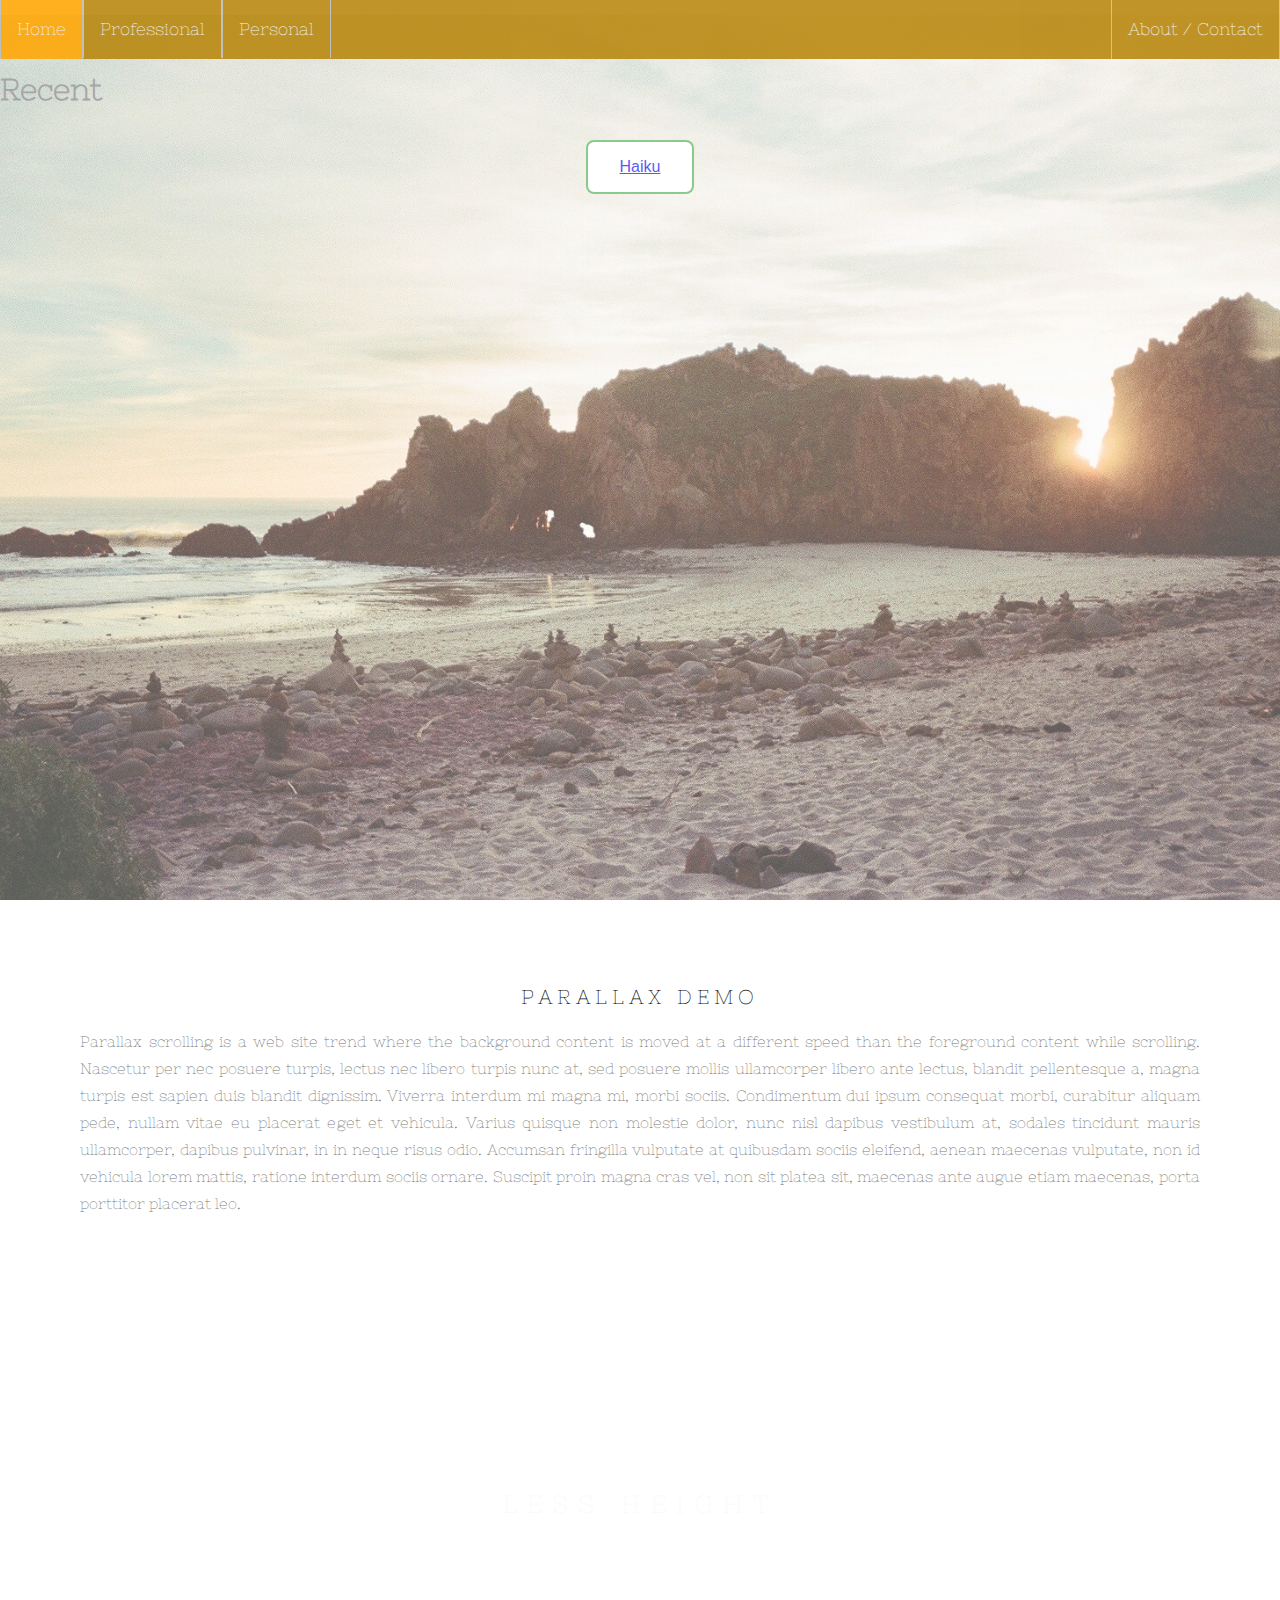
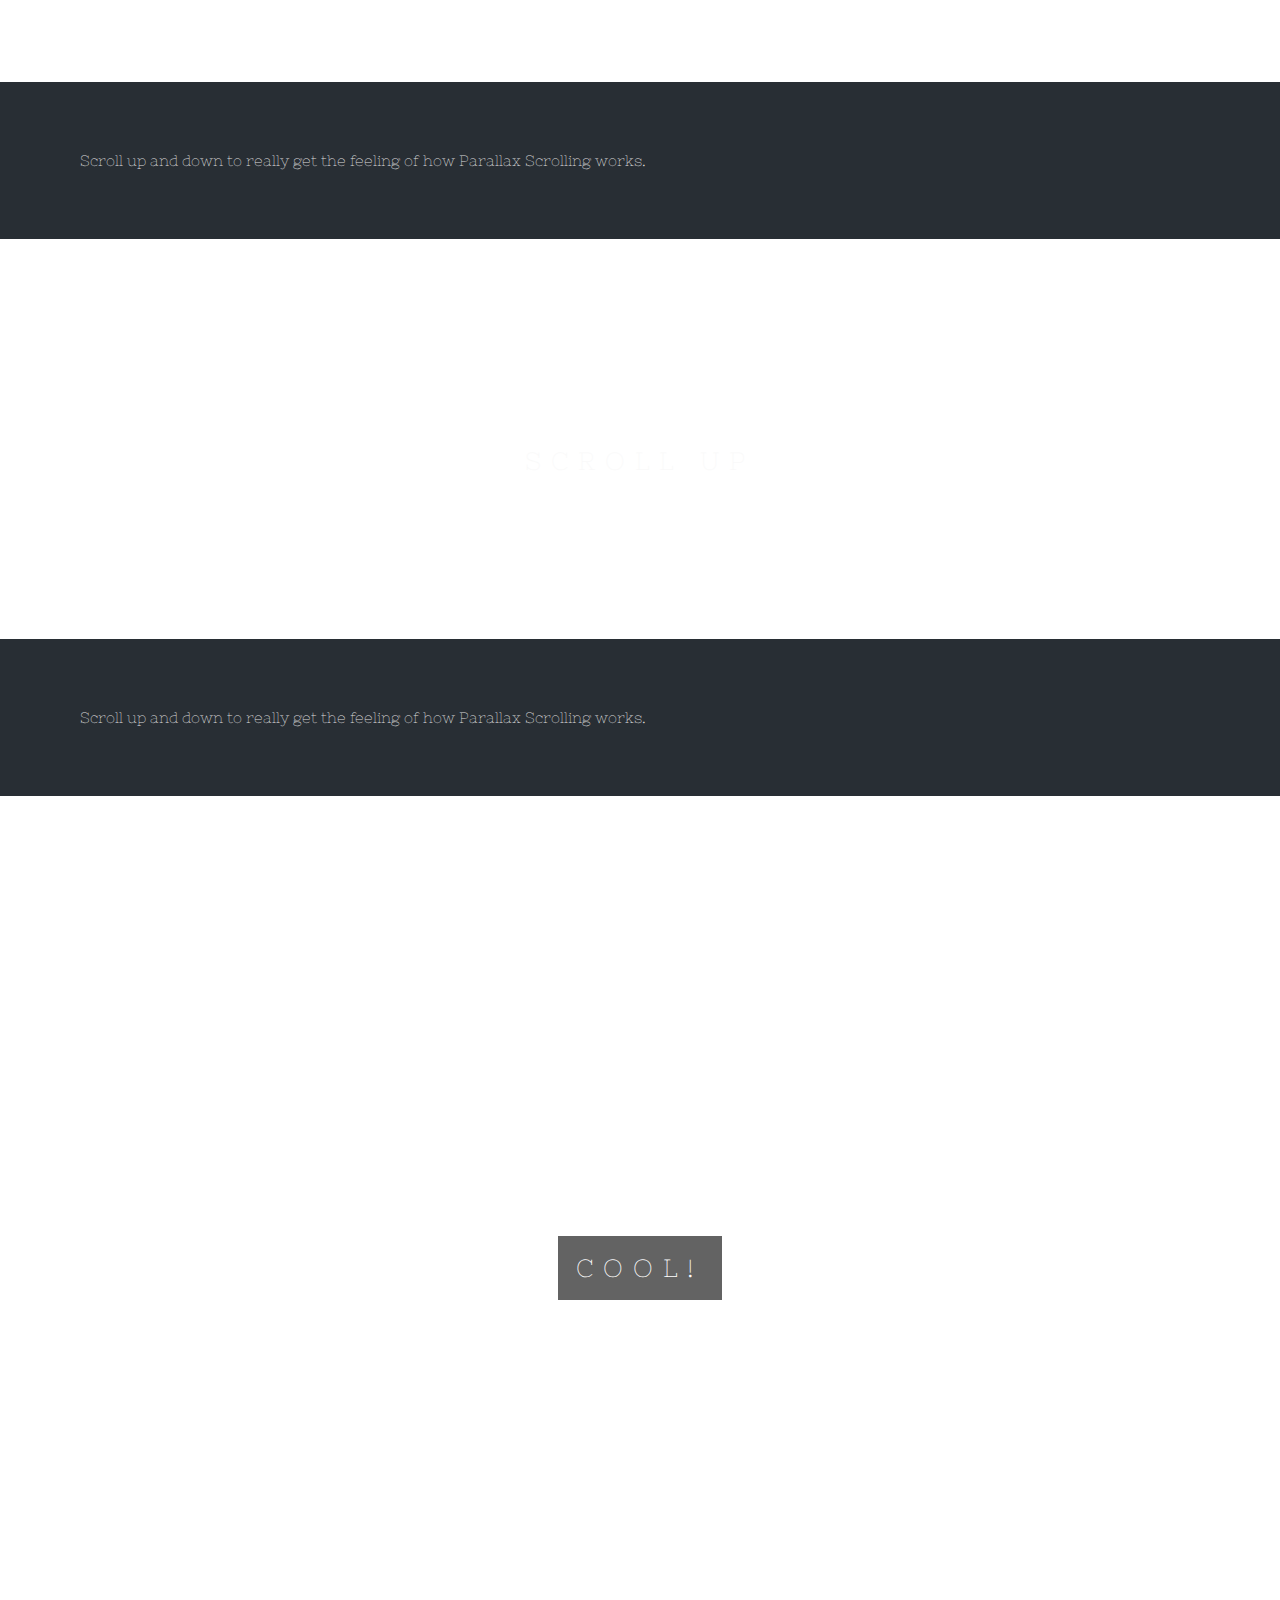
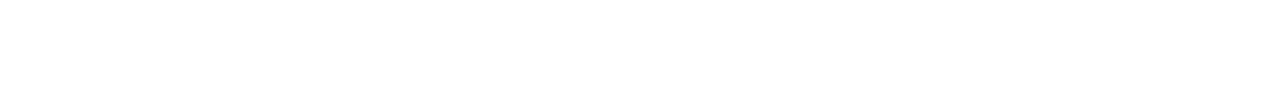
==== index.html @ b5d20f19 "Update index.html" ====
<!DOCTYPE html>
<html>
<head>
	
<link href='https://fonts.googleapis.com/css?family=Nixie One' rel='stylesheet'>
<meta name="viewport" content="width=device-width, initial-scale=1">
	
<style>
body, html {
  height: 100%;
  margin: 0;
  font: 400 15px/1.8 "Nixie One", sans-serif;
  color: #777;
}
	
	

	
.navbar {
  z-index: 1;
  overflow: visible;
  background-color: darkgoldenrod;
  opacity: 0.88;
  position: fixed;
  top: 0;
  width: 100%;
}

.navbar a {
  float: left;
  display: block;
  color: #f2f2f2;
  text-align: center;
  padding: 14px 16px;
  text-decoration: none;
  font-size: 17px;
  border-right: 1px solid #bbb;
  border-left: 1px solid #bbb;

}

.navbar-right {
  float: right;
}

.dropdown {
    float: left;
    overflow: visible;
}

.dropdown .dropbtn {
    font-size: 17px;  
    text-align: center;
    border: none;
    border-right: 1px solid #bbb;
    border-left: 1px solid #bbb;
    outline: none;
    color: #f2f2f2;
    padding: 19px 16px;
    background-color: inherit;
    font-family: inherit;
    z-index: 1;
    margin: 0;
}

.navbar a:hover, .dropdown:hover .dropbtn {
    background-color: orange;
}

.dropdown-content {
    display: none;
    position: absolute;
    background-color: #f9f9f9;
    min-width: 160px;
    box-shadow: 0px 8px 16px 0px rgba(0,0,0,0.2);
}

.dropdown-content a {
    float: none;
    z-index: 1;
    color: black;
    padding: 12px 16px;
    text-decoration: none;
    display: block;
    text-align: left;
    border-bottom: 1px solid #bbb;
    border-top: 1px solid #bbb;

}

.dropdown-content a:hover {
    background-color: #ddd;
}

.dropdown:hover .dropdown-content {
    display: block;
}
	
.bgimg-1, .bgimg-2, .bgimg-3 {
  position: relative;
  opacity: 0.65;
  background-attachment: fixed;
  background-position: center;
  background-repeat: no-repeat;
  background-size: cover;
}
.bgimg-1 {
  background-image: url("photos/Beach.jpg");
  top: 0;
  min-height: 100%;
}
.bgimg-2 {
  background-image: url("photos/Ocean.jpg");
  min-height: 400px;
}
.bgimg-3 {
  background-image: url("photos/RAMcover.jpg");
  min-height: 400px;
}
	
	
.caption {
  position: absolute;
  left: 0;
  top: 50%;
  width: 100%;
  text-align: center;
  color: #000;
}
.caption span.border {
  background-color: #111;
  color: #fff;
  padding: 18px;
  font-size: 25px;
  letter-spacing: 10px;
}
h3 {
  letter-spacing: 5px;
  text-transform: uppercase;
  font: 20px "Nixie One", sans-serif;
  color: #111;
	}
	
	.button {
    background-color: #4CAF50; /* Green */
    border-radius: 8px;
    border: none;
    color: white;
    padding: 16px 32px;
    text-align: center;
    text-decoration: none;
    display: inline-block;
    font-size: 16px;
    margin: 4px 2px;
    -webkit-transition-duration: 0.4s; /* Safari */
    transition-duration: 0.4s;
    cursor: pointer;
}
.button1 {
    background-color: white; 
    color: black; 
    border: 2px solid #4CAF50;
}

.button1:hover {
    background-color: #4CAF50;
    color: white;
}


/* Turn off parallax scrolling for tablets and phones */
@media only screen and (max-device-width: 1024px) {
    .bgimg-1, .bgimg-2, .bgimg-3 {
        background-attachment: scroll;
    }
}
</style>
</head>


	
<body>
<div class="navbar">
  <a href="#home">Home</a>
 <div class="dropdown">
    <button class="dropbtn">Professional 
      <i class="fa fa-caret-down"></i>
    </button>
    <div class="dropdown-content">
      <a href="#">Link 1</a>
      <a href="#">Link 2</a>
      <a href="#">Link 3</a>
    </div>
  </div>   <div class="dropdown">
    <button class="dropbtn">Personal 
      <i class="fa fa-caret-down"></i>
    </button>
    <div class="dropdown-content">
      <a href="#">Link 1</a>
      <a href="#">Link 2</a>
      <a href="#">Link 3</a>
    </div>
  </div> 
      <div class="navbar-right">
    <a href="#about">About / Contact</a>
  </div>
</div>
	<p style = "text-size:22"><div class="bgimg-1"></p>
<br />
<p style="text-align: center; position: fixed; top:30%; width:100%; "> <h1>Recent</h1></p>
	
<center><button class="button button1"><a href="https://google.com">
         Haiku

</a></button></center>
</div>

<div style="color: #777;background-color:white;text-align:center;padding:50px 80px;text-align: justify;">
  <h3 style="text-align:center;">Parallax Demo</h3>
  <p>Parallax scrolling is a web site trend where the background content is moved at a different speed than the foreground content while scrolling. Nascetur per nec posuere turpis, lectus nec libero turpis nunc at, sed posuere mollis ullamcorper libero ante lectus, blandit pellentesque a, magna turpis est sapien duis blandit dignissim. Viverra interdum mi magna mi, morbi sociis. Condimentum dui ipsum consequat morbi, curabitur aliquam pede, nullam vitae eu placerat eget et vehicula. Varius quisque non molestie dolor, nunc nisl dapibus vestibulum at, sodales tincidunt mauris ullamcorper, dapibus pulvinar, in in neque risus odio. Accumsan fringilla vulputate at quibusdam sociis eleifend, aenean maecenas vulputate, non id vehicula lorem mattis, ratione interdum sociis ornare. Suscipit proin magna cras vel, non sit platea sit, maecenas ante augue etiam maecenas, porta porttitor placerat leo.</p>
</div>

<div class="bgimg-2">
  <div class="caption">
    <span class="border" style="background-color:transparent;font-size:25px;color: #f7f7f7;">LESS HEIGHT</span>
  </div>
</div>

<div style="position:relative;">
  <div style="color:#ddd;background-color:#282E34;text-align:center;padding:50px 80px;text-align: justify;">
    <p>Scroll up and down to really get the feeling of how Parallax Scrolling works.</p>
  </div>
</div>

<div class="bgimg-3">
  <div class="caption">
    <span class="border" style="background-color:transparent;font-size:25px;color: #f7f7f7;">SCROLL UP</span>
  </div>
</div>

<div style="position:relative;">
  <div style="color:#ddd;background-color:#282E34;text-align:center;padding:50px 80px;text-align: justify;">
    <p>Scroll up and down to really get the feeling of how Parallax Scrolling works.</p>
  </div>
</div>

<div class="bgimg-1">
  <div class="caption">
    <span class="border">COOL!</span>
  </div>
</div>

</body>
</html>
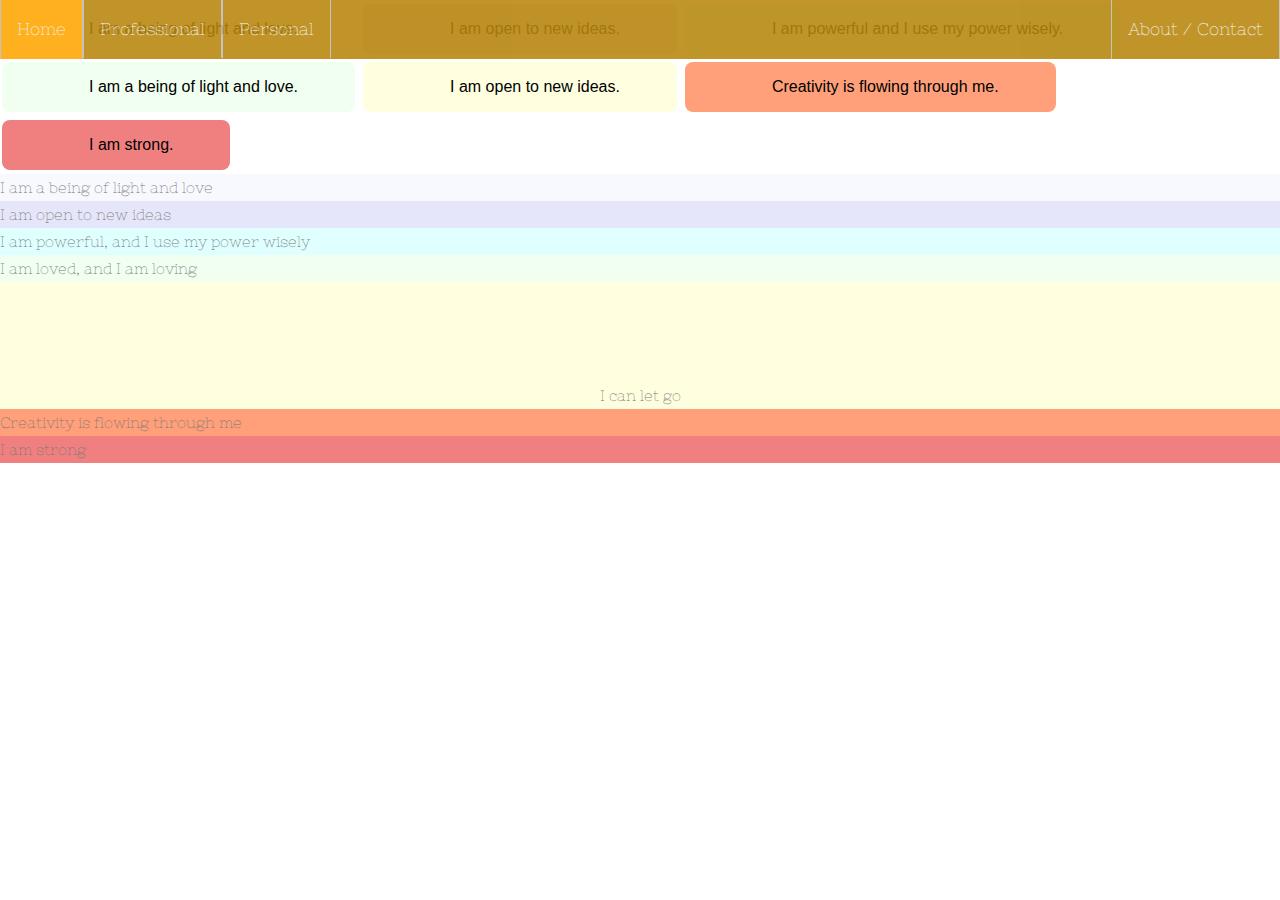
==== commit d6251168: "Update index.html" ====
--- a/index.html
+++ b/index.html
@@ -5,6 +5,33 @@
 <link href='https://fonts.googleapis.com/css?family=Nixie One' rel='stylesheet'>
 <meta name="viewport" content="width=device-width, initial-scale=1">
 	
+<script src="https://ajax.googleapis.com/ajax/libs/jquery/3.3.1/jquery.min.js"></script>
+<script>
+$(document).ready(function(){
+  // Add smooth scrolling to all links
+  $("a").on('click', function(event) {
+
+    // Make sure this.hash has a value before overriding default behavior
+    if (this.hash !== "") {
+      // Prevent default anchor click behavior
+      event.preventDefault();
+
+      // Store hash
+      var hash = this.hash;
+
+      // Using jQuery's animate() method to add smooth page scroll
+      // The optional number (800) specifies the number of milliseconds it takes to scroll to the specified area
+      $('html, body').animate({
+        scrollTop: $(hash).offset().top
+      }, 800, function(){
+   
+        // Add hash (#) to URL when done scrolling (default click behavior)
+        window.location.hash = hash;
+      });
+    } // End if
+  });
+});
+</script>
 <style>
 body, html {
   height: 100%;
@@ -141,39 +168,189 @@
   color: #111;
 	}
 	
-	.button {
-    background-color: #4CAF50; /* Green */
-    border-radius: 8px;
-    border: none;
-    color: white;
-    padding: 16px 32px;
-    text-align: center;
-    text-decoration: none;
-    display: inline-block;
-    font-size: 16px;
-    margin: 4px 2px;
-    -webkit-transition-duration: 0.4s; /* Safari */
-    transition-duration: 0.4s;
-    cursor: pointer;
-}
-.button1 {
-    background-color: white; 
-    color: black; 
-    border: 2px solid #4CAF50;
-}
-
-.button1:hover {
-    background-color: #4CAF50;
-    color: white;
-}
-
-
-/* Turn off parallax scrolling for tablets and phones */
-@media only screen and (max-device-width: 1024px) {
-    .bgimg-1, .bgimg-2, .bgimg-3 {
-        background-attachment: scroll;
-    }
-}
+
+.B1a {
+    border-radius: 8px;
+    border: none;
+    color: white;
+    padding: 16px 32px;
+    text-align: center;
+    text-decoration: none;
+    display: inline-block;
+    font-size: 16px;
+    margin: 4px 2px;
+    -webkit-transition-duration: 0.4s; /* Safari */
+    transition-duration: 0.4s;
+    cursor: pointer;
+    background-color: ghostwhite; 
+    color: black; 
+    border: 0px;
+}
+
+.B1a:hover {
+    background-color: white;
+    color: white;
+}
+section {
+    min-height: 100%;
+}
+
+
+
+.B2a {
+    border-radius: 8px;
+    border: none;
+    color: white;
+    padding: 16px 32px;
+    text-align: center;
+    text-decoration: none;
+    display: inline-block;
+    font-size: 16px;
+    margin: 4px 2px;
+    -webkit-transition-duration: 0.4s; /* Safari */
+    transition-duration: 0.4s;
+    cursor: pointer;
+    background-color: lavender; 
+    color: black; 
+    border: 0px;
+}
+
+.B2a:hover {
+    background-color: white;
+    color: white;
+}
+section {
+    min-height: 98%;
+}
+
+
+
+.B3a {
+    border-radius: 8px;
+    border: none;
+    color: white;
+    padding: 16px 32px;
+    text-align: center;
+    text-decoration: none;
+    display: inline-block;
+    font-size: 16px;
+    margin: 4px 2px;
+    -webkit-transition-duration: 0.4s; /* Safari */
+    transition-duration: 0.4s;
+    cursor: pointer;
+    background-color: lightcyan; 
+    color: black; 
+    border: 0px;
+}
+.B3a:hover {
+    background-color: white;
+    color: white;
+}
+section {
+    min-height: 98%;
+}
+.B4a {
+    border-radius: 8px;
+    border: none;
+    color: white;
+    padding: 16px 32px;
+    text-align: center;
+    text-decoration: none;
+    display: inline-block;
+    font-size: 16px;
+    margin: 4px 2px;
+    -webkit-transition-duration: 0.4s; /* Safari */
+    transition-duration: 0.4s;
+    cursor: pointer;
+    background-color: honeydew; 
+    color: black; 
+    border: 0px;
+}
+.B4a:hover {
+    background-color: white;
+    color: white;
+}
+section {
+    min-height: 98%;
+}
+
+
+
+.B5a {
+    border-radius: 8px;
+    border: none;
+    color: white;
+    padding: 16px 32px;
+    text-align: center;
+    text-decoration: none;
+    display: inline-block;
+    font-size: 16px;
+    margin: 4px 2px;
+    -webkit-transition-duration: 0.4s; /* Safari */
+    transition-duration: 0.4s;
+    cursor: pointer;
+    background-color: lightyellow; 
+    color: black; 
+    border: 0px;
+}
+.B5a:hover {
+    background-color: white;
+    color: white;
+}
+section {
+    min-height: 98%;
+}
+
+.B6a {
+    border-radius: 8px;
+    border: none;
+    color: white;
+    padding: 16px 32px;
+    text-align: center;
+    text-decoration: none;
+    display: inline-block;
+    font-size: 16px;
+    margin: 4px 2px;
+    -webkit-transition-duration: 0.4s; /* Safari */
+    transition-duration: 0.4s;
+    cursor: pointer;
+    background-color: lightsalmon; 
+    color: black; 
+    border: 0px;
+}
+.B6a:hover {
+    background-color: white;
+    color: white;
+}
+section {
+    min-height: 98%;
+}
+.B7a {
+    border-radius: 8px;
+    border: none;
+    color: white;
+    padding: 16px 32px;
+    text-align: center;
+    text-decoration: none;
+    display: inline-block;
+    font-size: 16px;
+    margin: 4px 2px;
+    -webkit-transition-duration: 0.4s; /* Safari */
+    transition-duration: 0.4s;
+    cursor: pointer;
+    background-color: lightcoral; 
+    color: black; 
+    border: 0px;
+}
+.B7a:hover {
+    background-color: white;
+    color: white;
+}
+section {
+    min-height: 98%;
+}
+
+
 </style>
 </head>
 
@@ -205,50 +382,89 @@
     <a href="#about">About / Contact</a>
   </div>
 </div>
-	<p style = "text-size:22"><div class="bgimg-1"></p>
-<br />
-<p style="text-align: center; position: fixed; top:30%; width:100%; "> <h1>Recent</h1></p>
-	
-<center><button class="button button1"><a href="https://google.com">
-         Haiku
-
-</a></button></center>
-</div>
-
-<div style="color: #777;background-color:white;text-align:center;padding:50px 80px;text-align: justify;">
-  <h3 style="text-align:center;">Parallax Demo</h3>
-  <p>Parallax scrolling is a web site trend where the background content is moved at a different speed than the foreground content while scrolling. Nascetur per nec posuere turpis, lectus nec libero turpis nunc at, sed posuere mollis ullamcorper libero ante lectus, blandit pellentesque a, magna turpis est sapien duis blandit dignissim. Viverra interdum mi magna mi, morbi sociis. Condimentum dui ipsum consequat morbi, curabitur aliquam pede, nullam vitae eu placerat eget et vehicula. Varius quisque non molestie dolor, nunc nisl dapibus vestibulum at, sodales tincidunt mauris ullamcorper, dapibus pulvinar, in in neque risus odio. Accumsan fringilla vulputate at quibusdam sociis eleifend, aenean maecenas vulputate, non id vehicula lorem mattis, ratione interdum sociis ornare. Suscipit proin magna cras vel, non sit platea sit, maecenas ante augue etiam maecenas, porta porttitor placerat leo.</p>
-</div>
-
-<div class="bgimg-2">
-  <div class="caption">
-    <span class="border" style="background-color:transparent;font-size:25px;color: #f7f7f7;">LESS HEIGHT</span>
-  </div>
-</div>
-
-<div style="position:relative;">
-  <div style="color:#ddd;background-color:#282E34;text-align:center;padding:50px 80px;text-align: justify;">
-    <p>Scroll up and down to really get the feeling of how Parallax Scrolling works.</p>
-  </div>
-</div>
-
-<div class="bgimg-3">
-  <div class="caption">
-    <span class="border" style="background-color:transparent;font-size:25px;color: #f7f7f7;">SCROLL UP</span>
-  </div>
-</div>
-
-<div style="position:relative;">
-  <div style="color:#ddd;background-color:#282E34;text-align:center;padding:50px 80px;text-align: justify;">
-    <p>Scroll up and down to really get the feeling of how Parallax Scrolling works.</p>
-  </div>
-</div>
-
-<div class="bgimg-1">
-  <div class="caption">
-    <span class="border">COOL!</span>
-  </div>
-</div>
-
+
+<button class="B1 B1a">
+  <a style="color:black;margin-left:30px;text-decoration: none;
+    padding: 25px;" href="#section1">I am a being of light and love.
+    </a>
+  </button>
+  
+    <button class="B2 B2a">
+    <a style="color:black;margin-left:30px;text-decoration: none;padding: 25px;" href="#section2">I am open to new ideas.
+    </a>
+    </button>
+
+
+<button class="B3 B3a">
+<a style="color:black;margin-left:30px;text-decoration: none;padding: 25px;" href="#section3">I am powerful and I use my power wisely.
+</a>
+</button>
+
+<button class="B4 B4a">
+  <a style="color:black;margin-left:30px;text-decoration: none;
+    padding: 25px;" href="#section4">I am a being of light and love.
+    </a>
+  </button>
+  
+    <button class="B5 B5a">
+    <a style="color:black;margin-left:30px;text-decoration: none;padding: 25px;" href="#section5">I am open to new ideas.
+    </a>
+    </button>
+
+    <button class="B6 B6a">
+    <a style="color:black;margin-left:30px;text-decoration: none;padding: 25px;" href="#section6">Creativity is flowing through me.
+    </a>
+    </button>
+
+<button class="B7 B7a">
+<a style="color:black;margin-left:30px;text-decoration: none;padding: 25px;" href="#section7">I am strong.
+</a>
+</button>
+
+
+<div class="main">
+  <section></section>
+</div>
+
+
+
+
+
+<div class="main" id="section1">
+  <section style="background-color:ghostwhite">
+  I am a being of light and love
+  </section>
+</div>
+<div class="main" id="section2">
+  <section style="background-color:lavender">
+  I am open to new ideas
+  </section>
+</div>
+<div class="main" id="section3">
+  <section style="background-color:lightcyan">
+  I am powerful, and I use my power wisely
+  </section>
+</div>
+<div class="main" id="section4">
+  <section style="background-color:honeydew">
+  I am loved, and I am loving
+  </section>
+</div>
+<div class="main" id="section5">
+  <section style="background-color:lightyellow;text-align: center;padding-top:100px;">
+  I can let go
+  </section>
+</div>
+<div class="main" id="section6">
+  <section style="background-color:lightsalmon">
+  Creativity is flowing through me
+  </section>
+</div>
+<div class="main" id="section7">
+  <section style="background-color:lightcoral">
+  I am strong
+  </section>
+</div>
+</body>
 </body>
 </html>
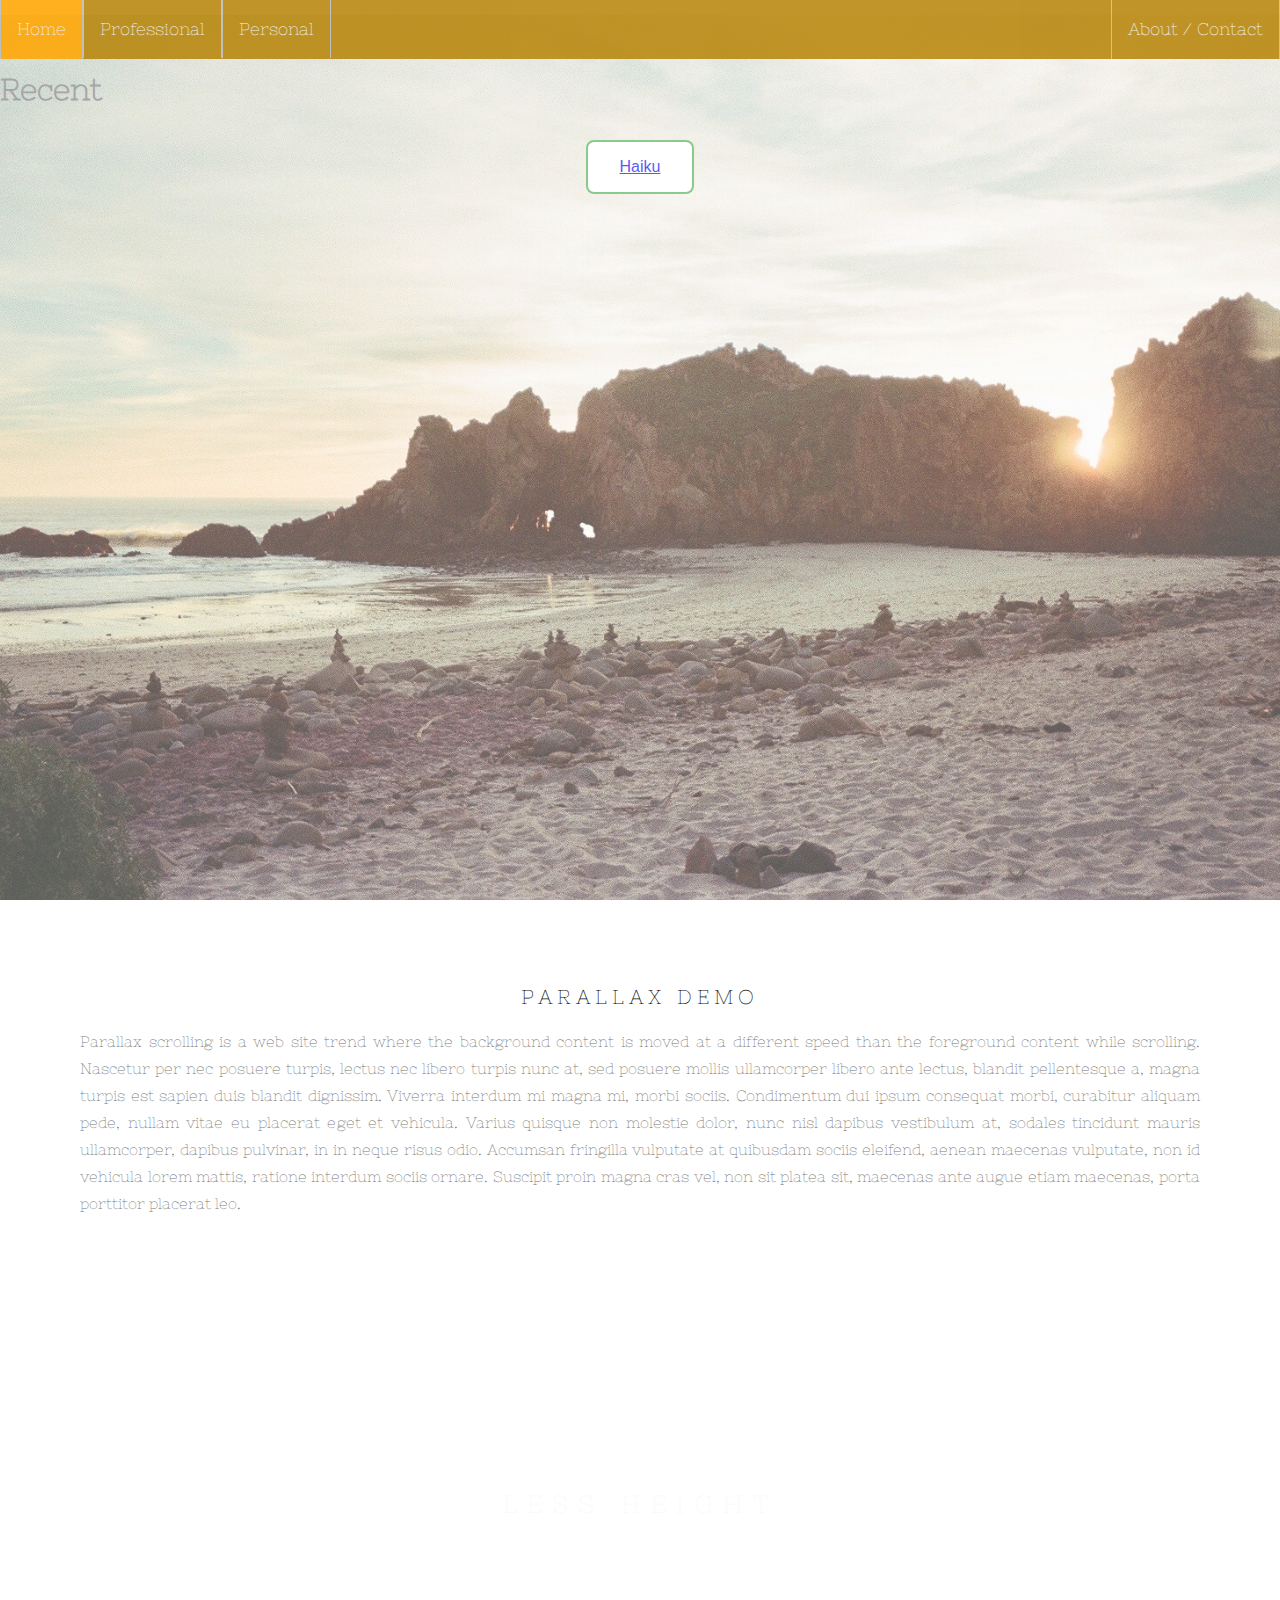
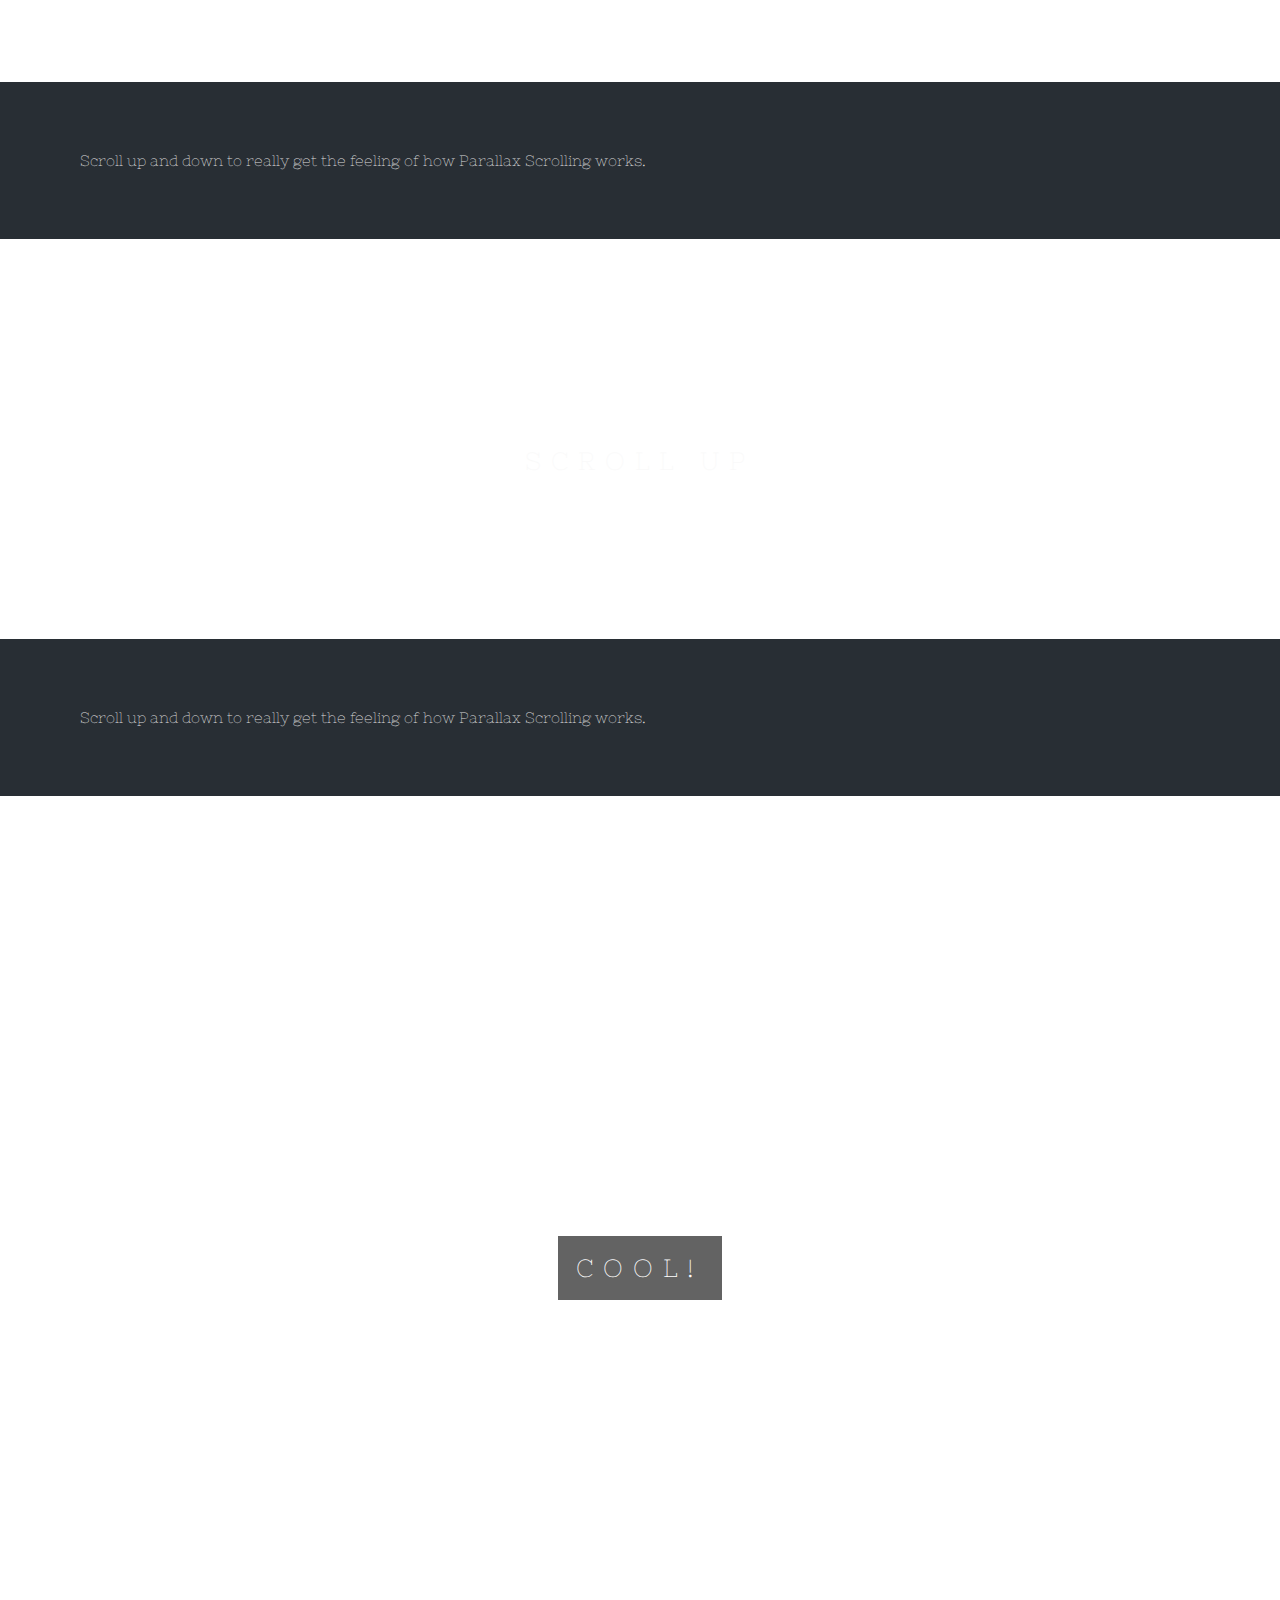
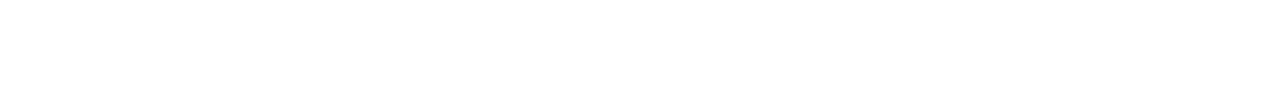
==== commit 3da00a57: "Update index.html" ====
--- a/index.html
+++ b/index.html
@@ -5,33 +5,6 @@
 <link href='https://fonts.googleapis.com/css?family=Nixie One' rel='stylesheet'>
 <meta name="viewport" content="width=device-width, initial-scale=1">
 	
-<script src="https://ajax.googleapis.com/ajax/libs/jquery/3.3.1/jquery.min.js"></script>
-<script>
-$(document).ready(function(){
-  // Add smooth scrolling to all links
-  $("a").on('click', function(event) {
-
-    // Make sure this.hash has a value before overriding default behavior
-    if (this.hash !== "") {
-      // Prevent default anchor click behavior
-      event.preventDefault();
-
-      // Store hash
-      var hash = this.hash;
-
-      // Using jQuery's animate() method to add smooth page scroll
-      // The optional number (800) specifies the number of milliseconds it takes to scroll to the specified area
-      $('html, body').animate({
-        scrollTop: $(hash).offset().top
-      }, 800, function(){
-   
-        // Add hash (#) to URL when done scrolling (default click behavior)
-        window.location.hash = hash;
-      });
-    } // End if
-  });
-});
-</script>
 <style>
 body, html {
   height: 100%;
@@ -168,8 +141,8 @@
   color: #111;
 	}
 	
-
-.B1a {
+	.button {
+    background-color: #4CAF50; /* Green */
     border-radius: 8px;
     border: none;
     color: white;
@@ -182,175 +155,25 @@
     -webkit-transition-duration: 0.4s; /* Safari */
     transition-duration: 0.4s;
     cursor: pointer;
-    background-color: ghostwhite; 
+}
+.button1 {
+    background-color: white; 
     color: black; 
-    border: 0px;
-}
-
-.B1a:hover {
-    background-color: white;
+    border: 2px solid #4CAF50;
+}
+
+.button1:hover {
+    background-color: #4CAF50;
     color: white;
 }
-section {
-    min-height: 100%;
-}
-
-
-
-.B2a {
-    border-radius: 8px;
-    border: none;
-    color: white;
-    padding: 16px 32px;
-    text-align: center;
-    text-decoration: none;
-    display: inline-block;
-    font-size: 16px;
-    margin: 4px 2px;
-    -webkit-transition-duration: 0.4s; /* Safari */
-    transition-duration: 0.4s;
-    cursor: pointer;
-    background-color: lavender; 
-    color: black; 
-    border: 0px;
-}
-
-.B2a:hover {
-    background-color: white;
-    color: white;
-}
-section {
-    min-height: 98%;
-}
-
-
-
-.B3a {
-    border-radius: 8px;
-    border: none;
-    color: white;
-    padding: 16px 32px;
-    text-align: center;
-    text-decoration: none;
-    display: inline-block;
-    font-size: 16px;
-    margin: 4px 2px;
-    -webkit-transition-duration: 0.4s; /* Safari */
-    transition-duration: 0.4s;
-    cursor: pointer;
-    background-color: lightcyan; 
-    color: black; 
-    border: 0px;
-}
-.B3a:hover {
-    background-color: white;
-    color: white;
-}
-section {
-    min-height: 98%;
-}
-.B4a {
-    border-radius: 8px;
-    border: none;
-    color: white;
-    padding: 16px 32px;
-    text-align: center;
-    text-decoration: none;
-    display: inline-block;
-    font-size: 16px;
-    margin: 4px 2px;
-    -webkit-transition-duration: 0.4s; /* Safari */
-    transition-duration: 0.4s;
-    cursor: pointer;
-    background-color: honeydew; 
-    color: black; 
-    border: 0px;
-}
-.B4a:hover {
-    background-color: white;
-    color: white;
-}
-section {
-    min-height: 98%;
-}
-
-
-
-.B5a {
-    border-radius: 8px;
-    border: none;
-    color: white;
-    padding: 16px 32px;
-    text-align: center;
-    text-decoration: none;
-    display: inline-block;
-    font-size: 16px;
-    margin: 4px 2px;
-    -webkit-transition-duration: 0.4s; /* Safari */
-    transition-duration: 0.4s;
-    cursor: pointer;
-    background-color: lightyellow; 
-    color: black; 
-    border: 0px;
-}
-.B5a:hover {
-    background-color: white;
-    color: white;
-}
-section {
-    min-height: 98%;
-}
-
-.B6a {
-    border-radius: 8px;
-    border: none;
-    color: white;
-    padding: 16px 32px;
-    text-align: center;
-    text-decoration: none;
-    display: inline-block;
-    font-size: 16px;
-    margin: 4px 2px;
-    -webkit-transition-duration: 0.4s; /* Safari */
-    transition-duration: 0.4s;
-    cursor: pointer;
-    background-color: lightsalmon; 
-    color: black; 
-    border: 0px;
-}
-.B6a:hover {
-    background-color: white;
-    color: white;
-}
-section {
-    min-height: 98%;
-}
-.B7a {
-    border-radius: 8px;
-    border: none;
-    color: white;
-    padding: 16px 32px;
-    text-align: center;
-    text-decoration: none;
-    display: inline-block;
-    font-size: 16px;
-    margin: 4px 2px;
-    -webkit-transition-duration: 0.4s; /* Safari */
-    transition-duration: 0.4s;
-    cursor: pointer;
-    background-color: lightcoral; 
-    color: black; 
-    border: 0px;
-}
-.B7a:hover {
-    background-color: white;
-    color: white;
-}
-section {
-    min-height: 98%;
-}
-
-
+
+
+/* Turn off parallax scrolling for tablets and phones */
+@media only screen and (max-device-width: 1024px) {
+    .bgimg-1, .bgimg-2, .bgimg-3 {
+        background-attachment: scroll;
+    }
+}
 </style>
 </head>
 
@@ -382,89 +205,50 @@
     <a href="#about">About / Contact</a>
   </div>
 </div>
-
-<button class="B1 B1a">
-  <a style="color:black;margin-left:30px;text-decoration: none;
-    padding: 25px;" href="#section1">I am a being of light and love.
-    </a>
-  </button>
-  
-    <button class="B2 B2a">
-    <a style="color:black;margin-left:30px;text-decoration: none;padding: 25px;" href="#section2">I am open to new ideas.
-    </a>
-    </button>
-
-
-<button class="B3 B3a">
-<a style="color:black;margin-left:30px;text-decoration: none;padding: 25px;" href="#section3">I am powerful and I use my power wisely.
-</a>
-</button>
-
-<button class="B4 B4a">
-  <a style="color:black;margin-left:30px;text-decoration: none;
-    padding: 25px;" href="#section4">I am a being of light and love.
-    </a>
-  </button>
-  
-    <button class="B5 B5a">
-    <a style="color:black;margin-left:30px;text-decoration: none;padding: 25px;" href="#section5">I am open to new ideas.
-    </a>
-    </button>
-
-    <button class="B6 B6a">
-    <a style="color:black;margin-left:30px;text-decoration: none;padding: 25px;" href="#section6">Creativity is flowing through me.
-    </a>
-    </button>
-
-<button class="B7 B7a">
-<a style="color:black;margin-left:30px;text-decoration: none;padding: 25px;" href="#section7">I am strong.
-</a>
-</button>
-
-
-<div class="main">
-  <section></section>
-</div>
-
-
-
-
-
-<div class="main" id="section1">
-  <section style="background-color:ghostwhite">
-  I am a being of light and love
-  </section>
-</div>
-<div class="main" id="section2">
-  <section style="background-color:lavender">
-  I am open to new ideas
-  </section>
-</div>
-<div class="main" id="section3">
-  <section style="background-color:lightcyan">
-  I am powerful, and I use my power wisely
-  </section>
-</div>
-<div class="main" id="section4">
-  <section style="background-color:honeydew">
-  I am loved, and I am loving
-  </section>
-</div>
-<div class="main" id="section5">
-  <section style="background-color:lightyellow;text-align: center;padding-top:100px;">
-  I can let go
-  </section>
-</div>
-<div class="main" id="section6">
-  <section style="background-color:lightsalmon">
-  Creativity is flowing through me
-  </section>
-</div>
-<div class="main" id="section7">
-  <section style="background-color:lightcoral">
-  I am strong
-  </section>
-</div>
-</body>
+	<p style = "text-size:22"><div class="bgimg-1"></p>
+<br />
+<p style="text-align: center; position: fixed; top:30%; width:100%; "> <h1>Recent</h1></p>
+	
+<center><button class="button button1"><a href="https://google.com">
+         Haiku
+
+</a></button></center>
+</div>
+
+<div style="color: #777;background-color:white;text-align:center;padding:50px 80px;text-align: justify;">
+  <h3 style="text-align:center;">Parallax Demo</h3>
+  <p>Parallax scrolling is a web site trend where the background content is moved at a different speed than the foreground content while scrolling. Nascetur per nec posuere turpis, lectus nec libero turpis nunc at, sed posuere mollis ullamcorper libero ante lectus, blandit pellentesque a, magna turpis est sapien duis blandit dignissim. Viverra interdum mi magna mi, morbi sociis. Condimentum dui ipsum consequat morbi, curabitur aliquam pede, nullam vitae eu placerat eget et vehicula. Varius quisque non molestie dolor, nunc nisl dapibus vestibulum at, sodales tincidunt mauris ullamcorper, dapibus pulvinar, in in neque risus odio. Accumsan fringilla vulputate at quibusdam sociis eleifend, aenean maecenas vulputate, non id vehicula lorem mattis, ratione interdum sociis ornare. Suscipit proin magna cras vel, non sit platea sit, maecenas ante augue etiam maecenas, porta porttitor placerat leo.</p>
+</div>
+
+<div class="bgimg-2">
+  <div class="caption">
+    <span class="border" style="background-color:transparent;font-size:25px;color: #f7f7f7;">LESS HEIGHT</span>
+  </div>
+</div>
+
+<div style="position:relative;">
+  <div style="color:#ddd;background-color:#282E34;text-align:center;padding:50px 80px;text-align: justify;">
+    <p>Scroll up and down to really get the feeling of how Parallax Scrolling works.</p>
+  </div>
+</div>
+
+<div class="bgimg-3">
+  <div class="caption">
+    <span class="border" style="background-color:transparent;font-size:25px;color: #f7f7f7;">SCROLL UP</span>
+  </div>
+</div>
+
+<div style="position:relative;">
+  <div style="color:#ddd;background-color:#282E34;text-align:center;padding:50px 80px;text-align: justify;">
+    <p>Scroll up and down to really get the feeling of how Parallax Scrolling works.</p>
+  </div>
+</div>
+
+<div class="bgimg-1">
+  <div class="caption">
+    <span class="border">COOL!</span>
+  </div>
+</div>
+
 </body>
 </html>
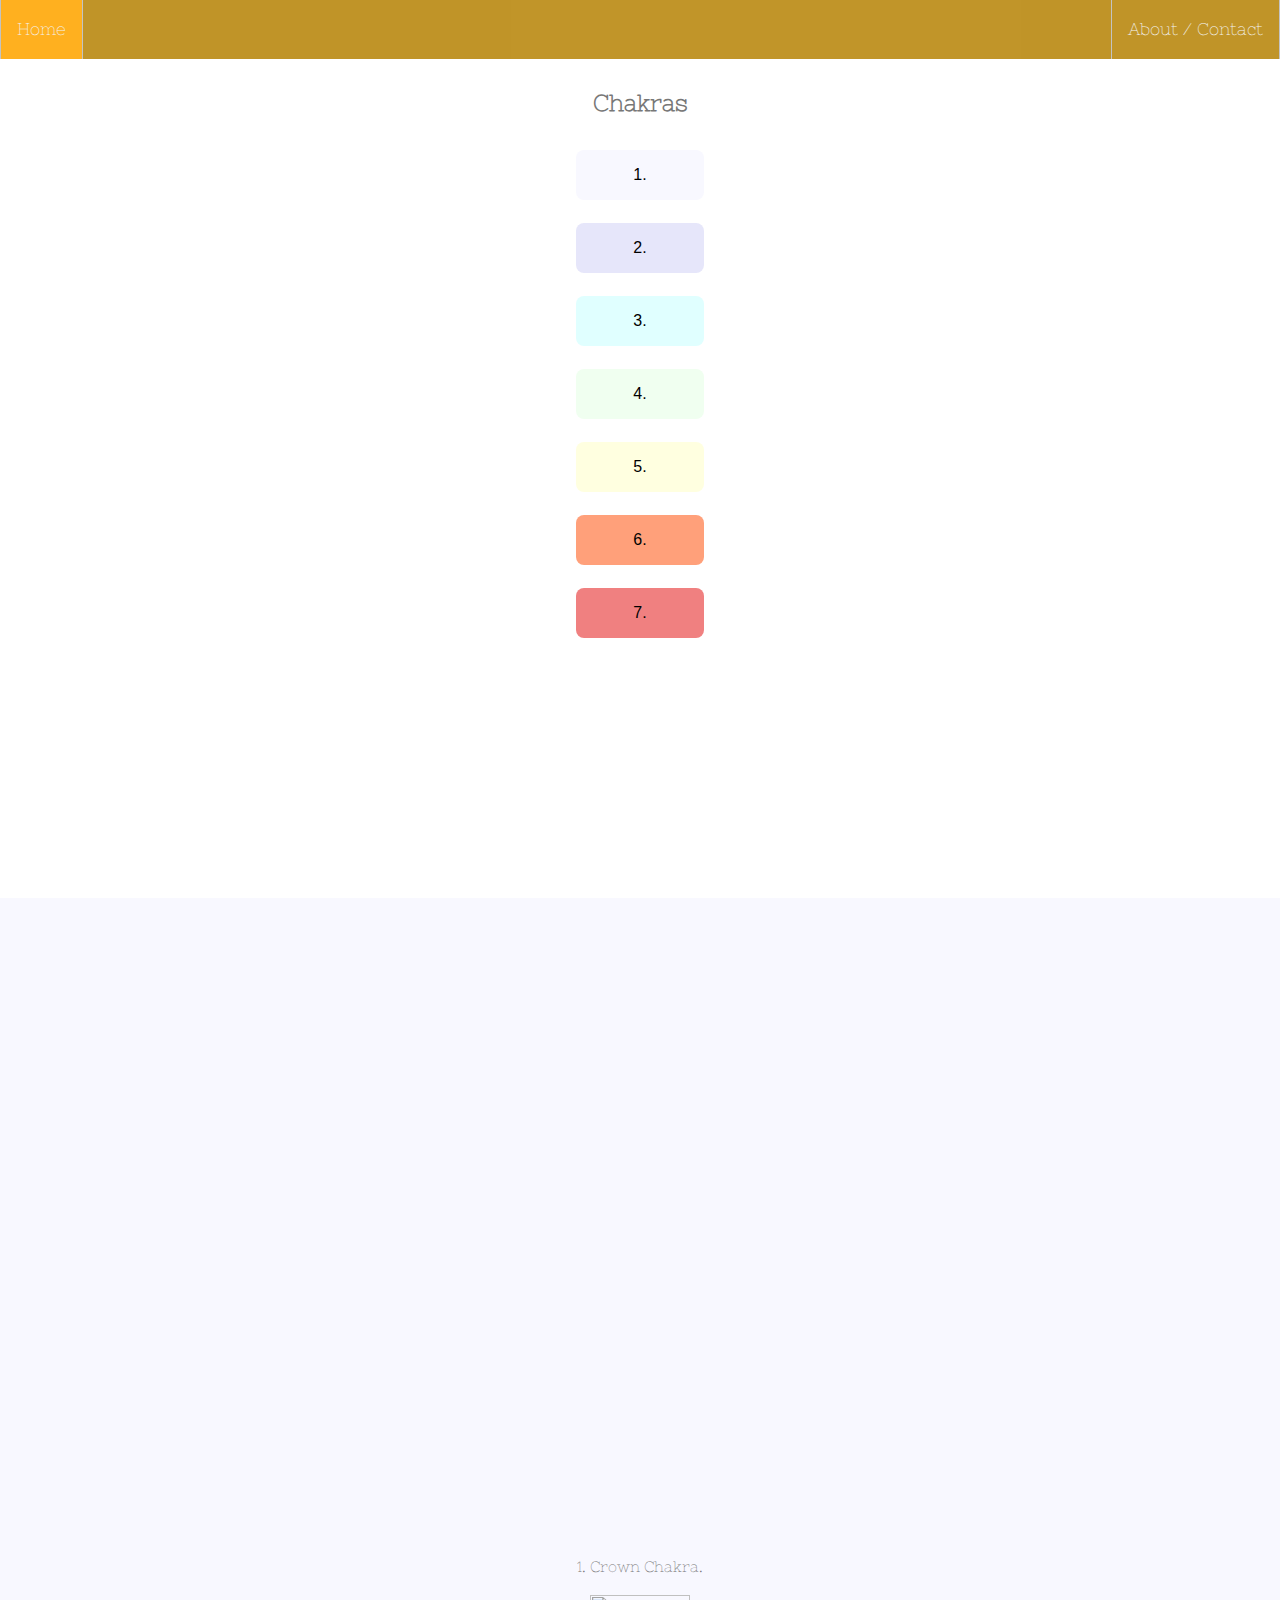
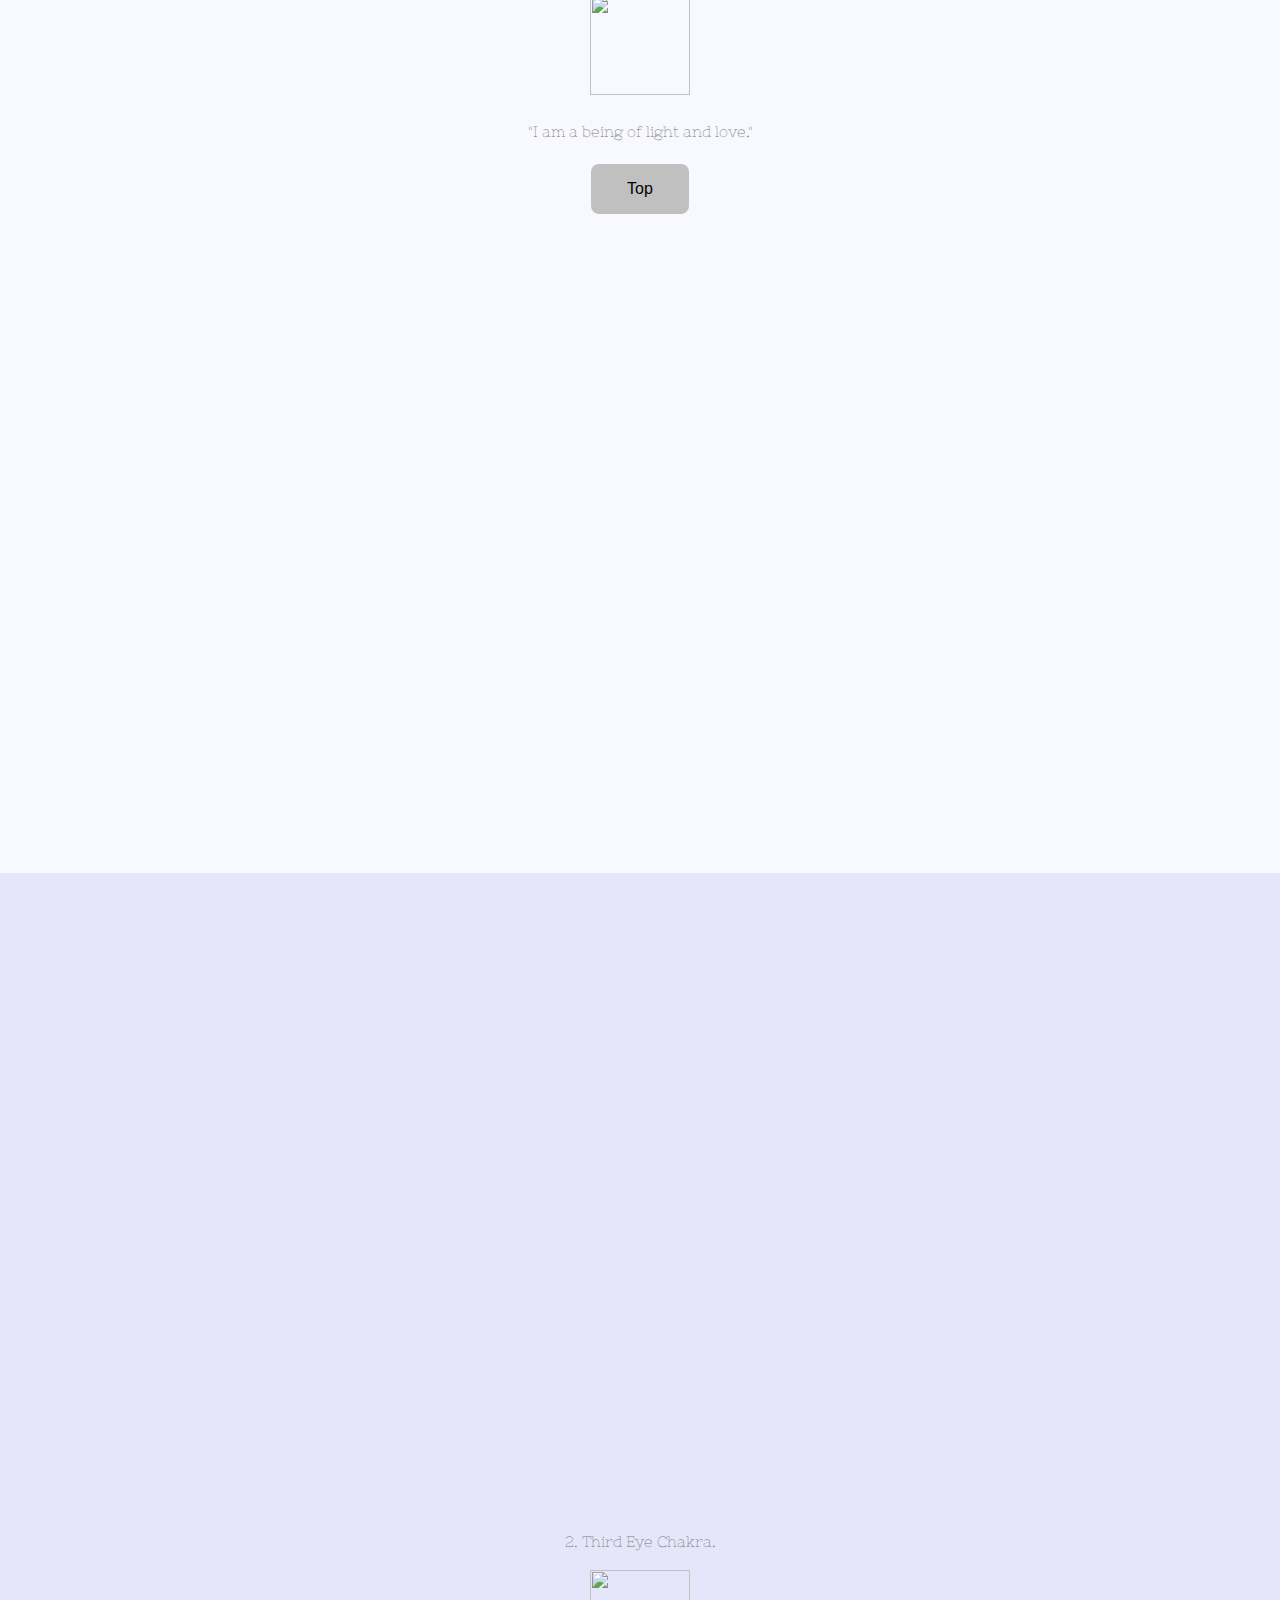
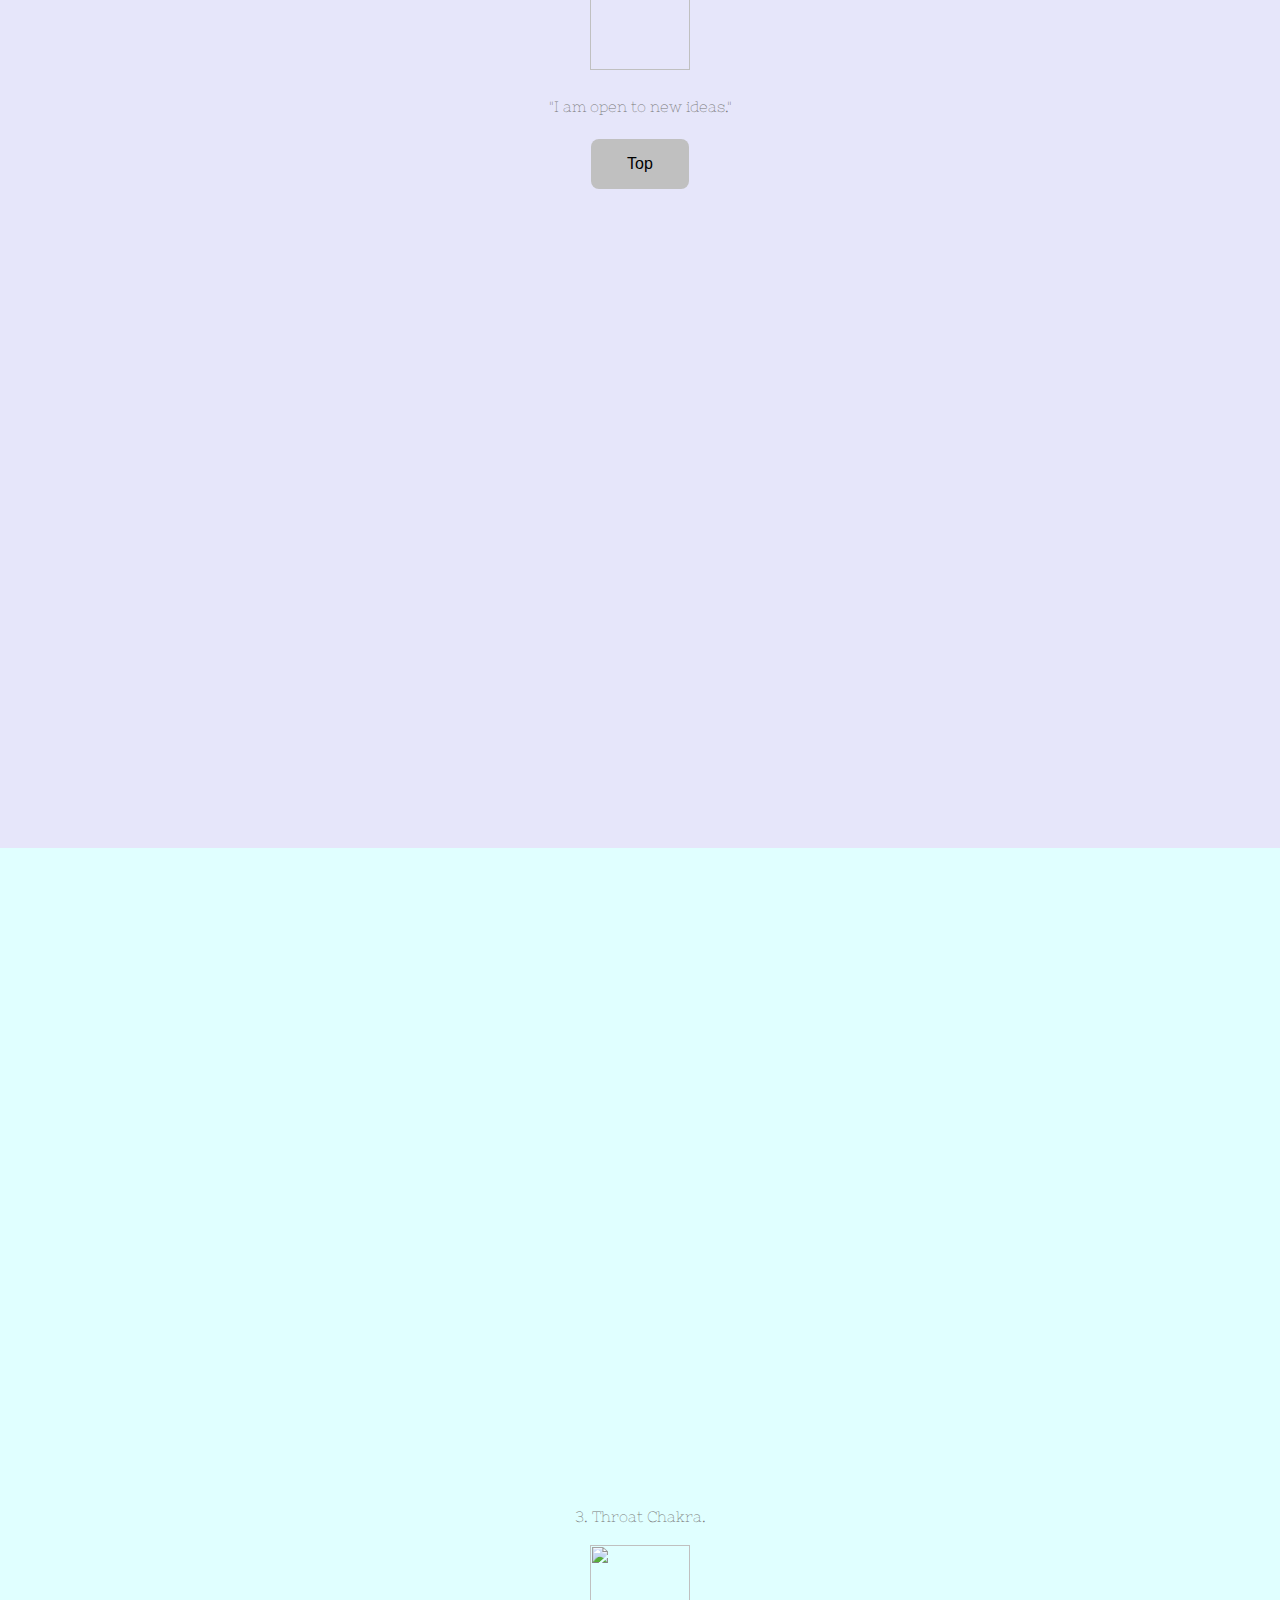
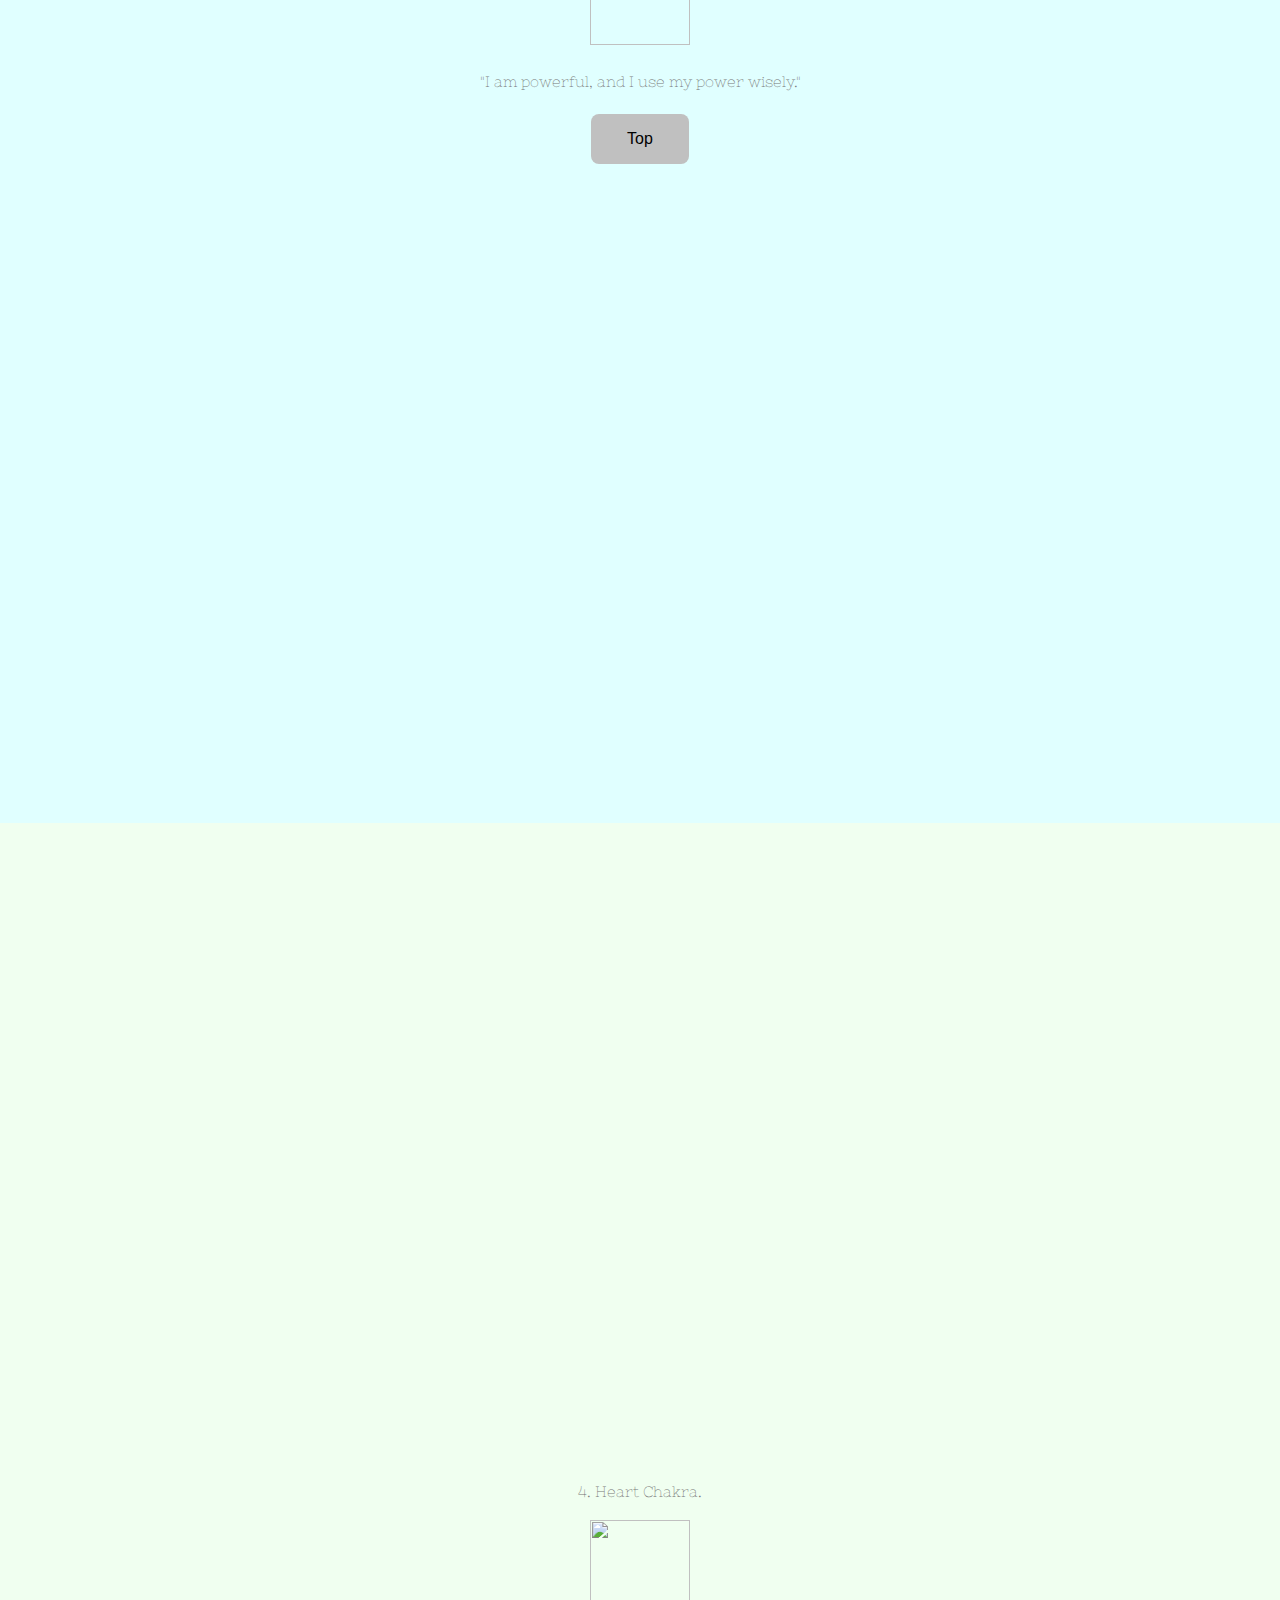
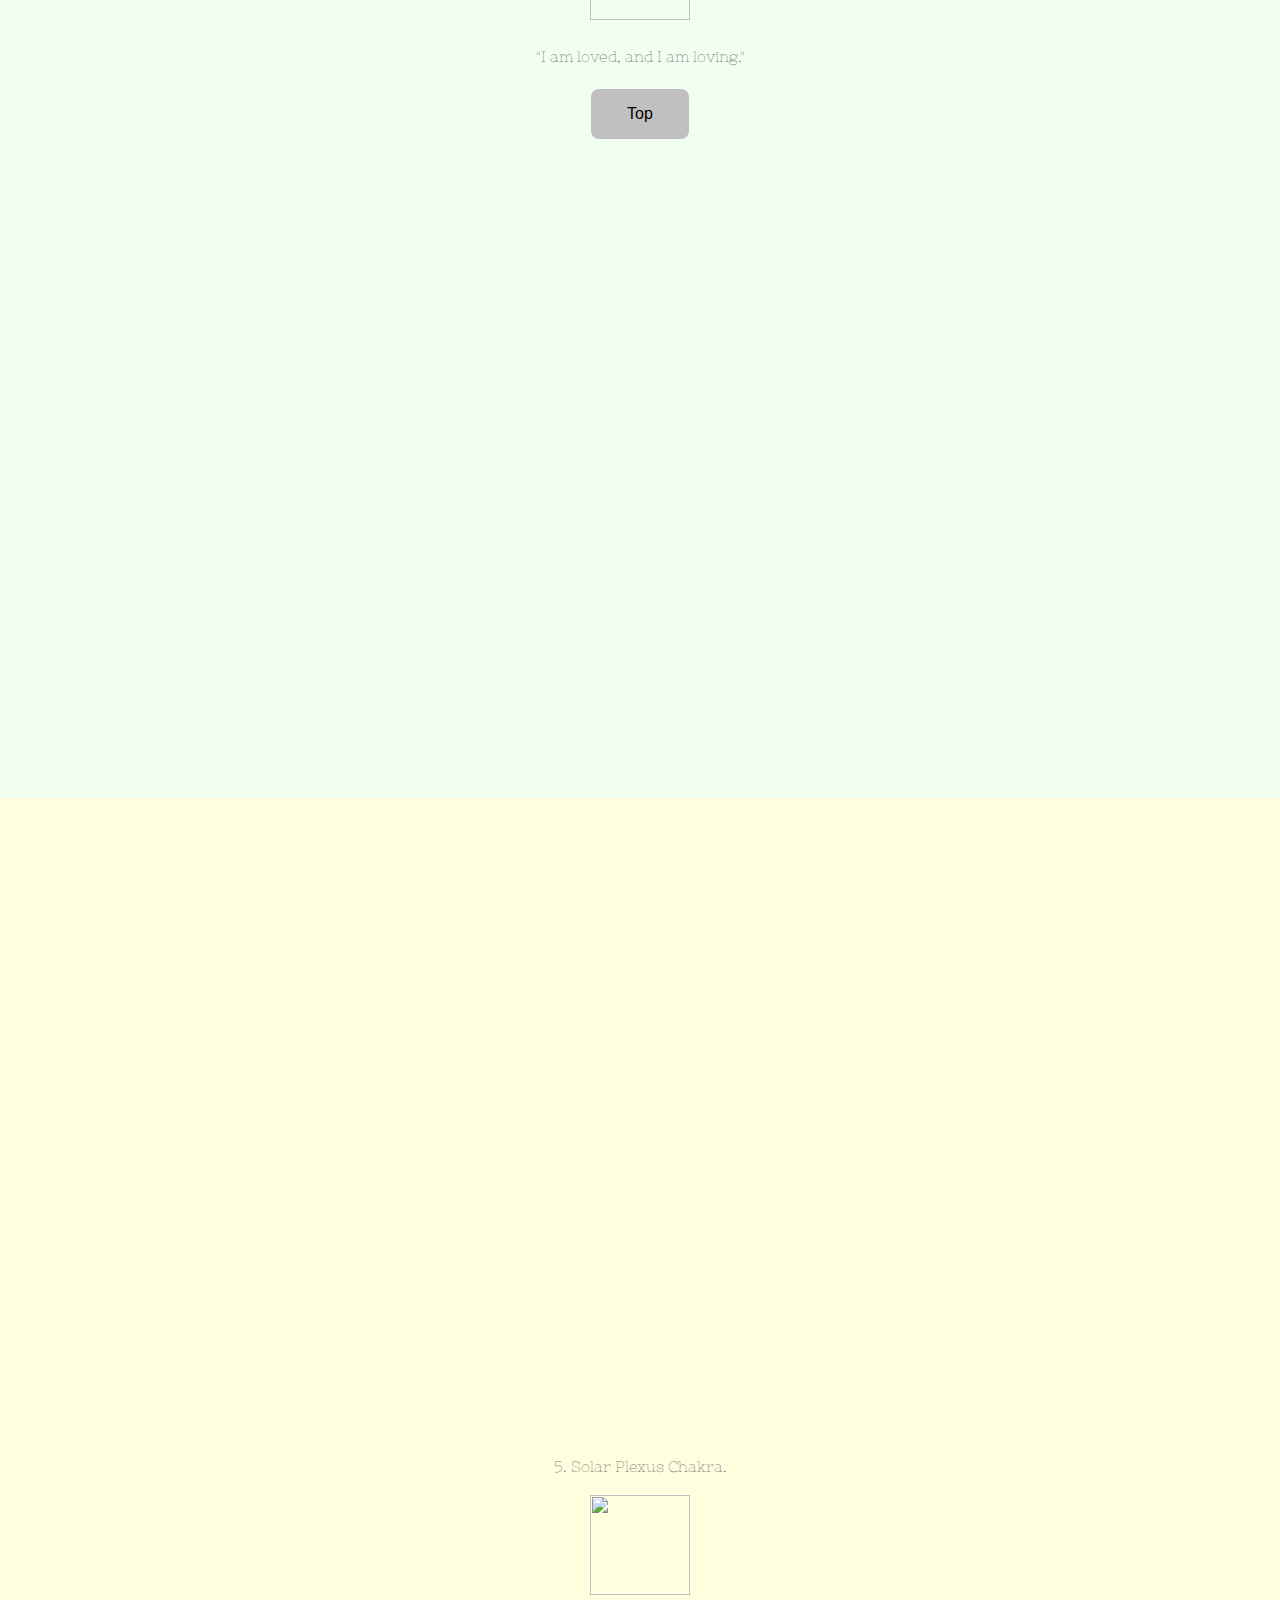
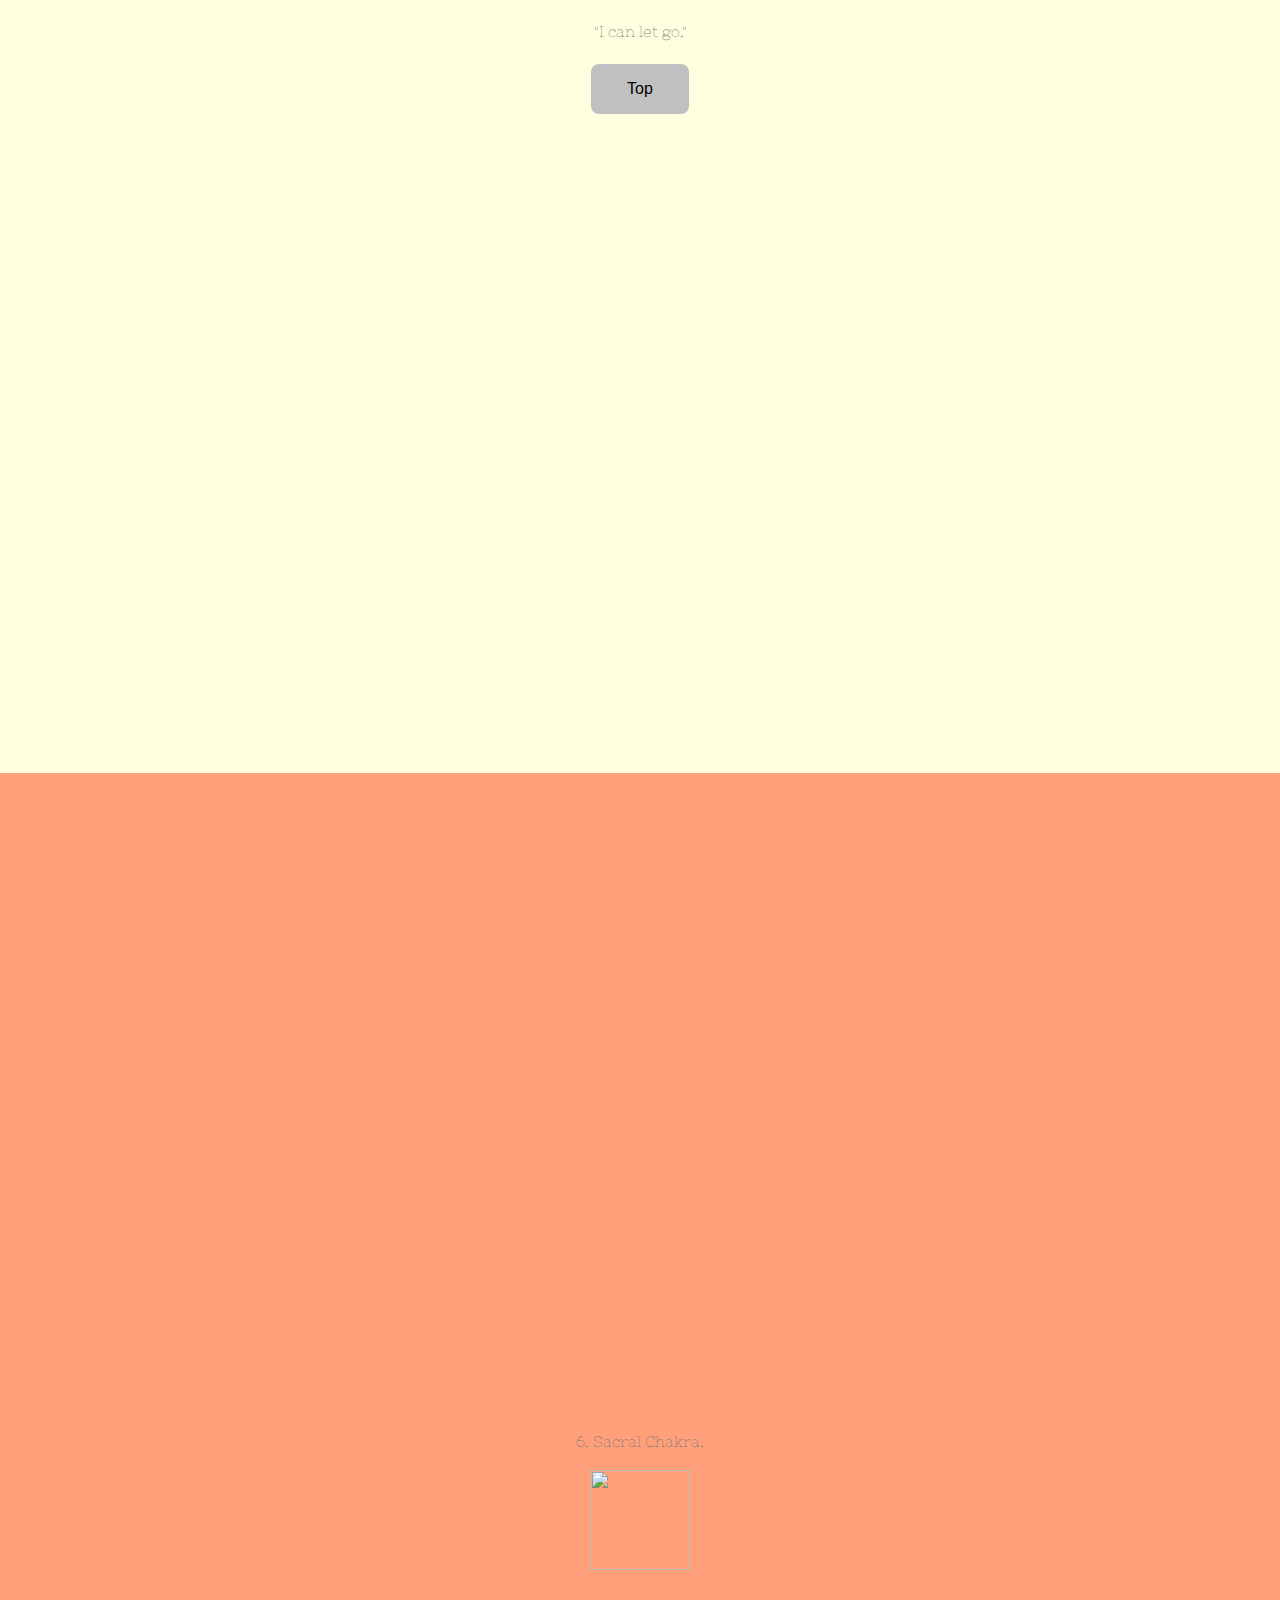
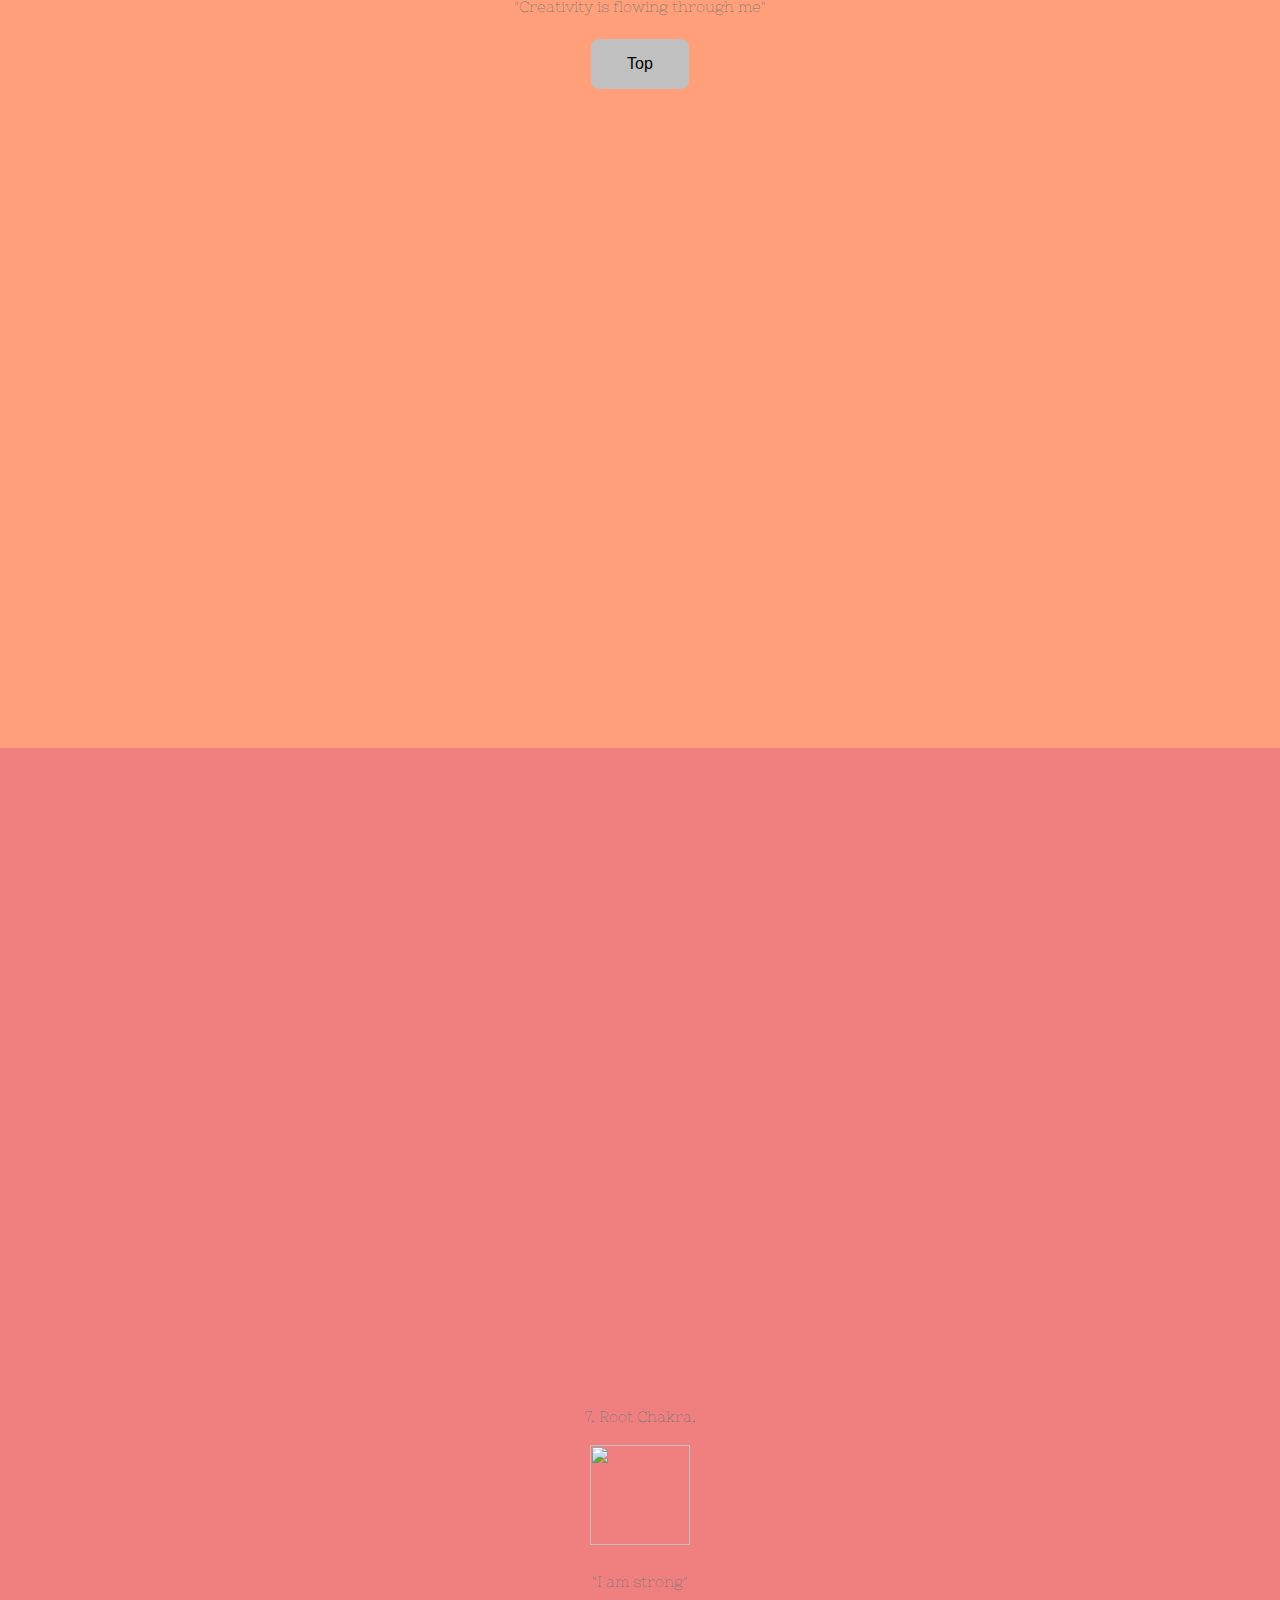
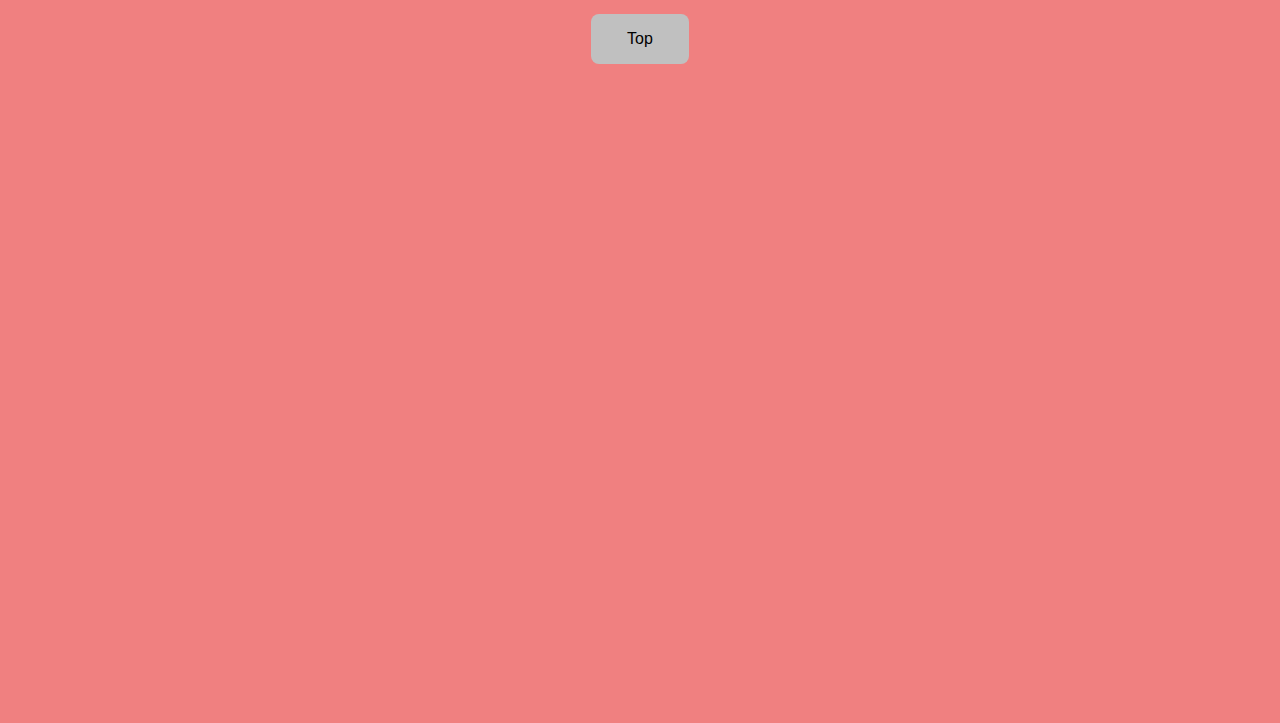
==== commit d36cc3e7: "Update index.html" ====
--- a/index.html
+++ b/index.html
@@ -5,8 +5,36 @@
 <link href='https://fonts.googleapis.com/css?family=Nixie One' rel='stylesheet'>
 <meta name="viewport" content="width=device-width, initial-scale=1">
 	
+<script src="https://ajax.googleapis.com/ajax/libs/jquery/3.3.1/jquery.min.js"></script>
+<script>
+$(document).ready(function(){
+  // Add smooth scrolling to all links
+  $("a").on('click', function(event) {
+
+    // Make sure this.hash has a value before overriding default behavior
+    if (this.hash !== "") {
+      // Prevent default anchor click behavior
+      event.preventDefault();
+
+      // Store hash
+      var hash = this.hash;
+
+      // Using jQuery's animate() method to add smooth page scroll
+      // The optional number (800) specifies the number of milliseconds it takes to scroll to the specified area
+      $('html, body').animate({
+        scrollTop: $(hash).offset().top
+      }, 800, function(){
+   
+        // Add hash (#) to URL when done scrolling (default click behavior)
+        window.location.hash = hash;
+      });
+    } // End if
+  });
+});
+</script>
 <style>
 body, html {
+	padding-top:30px;
   height: 100%;
   margin: 0;
   font: 400 15px/1.8 "Nixie One", sans-serif;
@@ -96,28 +124,7 @@
     display: block;
 }
 	
-.bgimg-1, .bgimg-2, .bgimg-3 {
-  position: relative;
-  opacity: 0.65;
-  background-attachment: fixed;
-  background-position: center;
-  background-repeat: no-repeat;
-  background-size: cover;
-}
-.bgimg-1 {
-  background-image: url("photos/Beach.jpg");
-  top: 0;
-  min-height: 100%;
-}
-.bgimg-2 {
-  background-image: url("photos/Ocean.jpg");
-  min-height: 400px;
-}
-.bgimg-3 {
-  background-image: url("photos/RAMcover.jpg");
-  min-height: 400px;
-}
-	
+
 	
 .caption {
   position: absolute;
@@ -141,39 +148,210 @@
   color: #111;
 	}
 	
-	.button {
-    background-color: #4CAF50; /* Green */
-    border-radius: 8px;
-    border: none;
-    color: white;
-    padding: 16px 32px;
-    text-align: center;
-    text-decoration: none;
-    display: inline-block;
-    font-size: 16px;
-    margin: 4px 2px;
-    -webkit-transition-duration: 0.4s; /* Safari */
-    transition-duration: 0.4s;
-    cursor: pointer;
-}
-.button1 {
-    background-color: white; 
-    color: black; 
-    border: 2px solid #4CAF50;
-}
-
-.button1:hover {
-    background-color: #4CAF50;
-    color: white;
-}
-
-
-/* Turn off parallax scrolling for tablets and phones */
-@media only screen and (max-device-width: 1024px) {
-    .bgimg-1, .bgimg-2, .bgimg-3 {
-        background-attachment: scroll;
-    }
-}
+
+.B1a {
+    border-radius: 8px;
+    border: none;
+    color: white;
+    padding: 16px 32px;
+    text-align: center;
+    text-decoration: none;
+    display: inline-block;
+    font-size: 16px;
+    margin: 4px 2px;
+    -webkit-transition-duration: 0.4s; /* Safari */
+    transition-duration: 0.4s;
+    cursor: pointer;
+    background-color: ghostwhite; 
+    color: black; 
+    border: 0px;
+}
+
+.B1a:hover {
+    background-color: white;
+    color: white;
+}
+section {
+	position: relative;
+    min-height: 100%;
+}
+
+
+
+.B2a {
+    border-radius: 8px;
+    border: none;
+    color: white;
+    padding: 16px 32px;
+    text-align: center;
+    text-decoration: none;
+    display: inline-block;
+    font-size: 16px;
+    margin: 4px 2px;
+    -webkit-transition-duration: 0.4s; /* Safari */
+    transition-duration: 0.4s;
+    cursor: pointer;
+    background-color: lavender; 
+    color: black; 
+    border: 0px;
+}
+
+.B2a:hover {
+    background-color: white;
+    color: white;
+}
+section {
+    min-height: 98%;
+}
+
+
+
+.B3a {
+    border-radius: 8px;
+    border: none;
+    color: white;
+    padding: 16px 32px;
+    text-align: center;
+    text-decoration: none;
+    display: inline-block;
+    font-size: 16px;
+    margin: 4px 2px;
+    -webkit-transition-duration: 0.4s; /* Safari */
+    transition-duration: 0.4s;
+    cursor: pointer;
+    background-color: lightcyan; 
+    color: black; 
+    border: 0px;
+}
+.B3a:hover {
+    background-color: white;
+    color: white;
+}
+section {
+    min-height: 98%;
+}
+.B4a {
+    border-radius: 8px;
+    border: none;
+    color: white;
+    padding: 16px 32px;
+    text-align: center;
+    text-decoration: none;
+    display: inline-block;
+    font-size: 16px;
+    margin: 4px 2px;
+    -webkit-transition-duration: 0.4s; /* Safari */
+    transition-duration: 0.4s;
+    cursor: pointer;
+    background-color: honeydew; 
+    color: black; 
+    border: 0px;
+}
+.B4a:hover {
+    background-color: white;
+    color: white;
+}
+section {
+    min-height: 98%;
+}
+
+
+
+.B5a {
+    border-radius: 8px;
+    border: none;
+    color: white;
+    padding: 16px 32px;
+    text-align: center;
+    text-decoration: none;
+    display: inline-block;
+    font-size: 16px;
+    margin: 4px 2px;
+    -webkit-transition-duration: 0.4s; /* Safari */
+    transition-duration: 0.4s;
+    cursor: pointer;
+    background-color: lightyellow; 
+    color: black; 
+    border: 0px;
+}
+.B5a:hover {
+    background-color: white;
+    color: white;
+}
+section {
+    min-height: 98%;
+}
+
+.B6a {
+    border-radius: 8px;
+    border: none;
+    color: white;
+    padding: 16px 32px;
+    text-align: center;
+    text-decoration: none;
+    display: inline-block;
+    font-size: 16px;
+    margin: 4px 2px;
+    -webkit-transition-duration: 0.4s; /* Safari */
+    transition-duration: 0.4s;
+    cursor: pointer;
+    background-color: lightsalmon; 
+    color: black; 
+    border: 0px;
+}
+.B6a:hover {
+    background-color: white;
+    color: white;
+}
+section {
+    min-height: 98%;
+}
+.B7a {
+    border-radius: 8px;
+    border: none;
+    color: white;
+    padding: 16px 32px;
+    text-align: center;
+    text-decoration: none;
+    display: inline-block;
+    font-size: 16px;
+    margin: 4px 2px;
+    -webkit-transition-duration: 0.4s; /* Safari */
+    transition-duration: 0.4s;
+    cursor: pointer;
+    background-color: lightcoral; 
+    color: black; 
+    border: 0px;
+}
+.B7a:hover {
+    background-color: white;
+    color: white;
+}
+section {
+    min-height: 98%;
+}
+.B8 {
+    border-radius: 8px;
+    border: none;
+    color: white;
+    padding: 16px 32px;
+    text-align: center;
+    text-decoration: none;
+    display: inline-block;
+    font-size: 16px;
+    margin: 4px 2px;
+    -webkit-transition-duration: 0.4s; /* Safari */
+    transition-duration: 0.4s;
+    cursor: pointer;
+    background-color: silver; 
+    color: black; 
+    border: 0px;
+}
+.B8:hover {
+    background-color: white;
+    color: white;
+}
+
 </style>
 </head>
 
@@ -181,74 +359,148 @@
 	
 <body>
 <div class="navbar">
-  <a href="#home">Home</a>
- <div class="dropdown">
-    <button class="dropbtn">Professional 
-      <i class="fa fa-caret-down"></i>
-    </button>
-    <div class="dropdown-content">
-      <a href="#">Link 1</a>
-      <a href="#">Link 2</a>
-      <a href="#">Link 3</a>
-    </div>
-  </div>   <div class="dropdown">
-    <button class="dropbtn">Personal 
-      <i class="fa fa-caret-down"></i>
-    </button>
-    <div class="dropdown-content">
-      <a href="#">Link 1</a>
-      <a href="#">Link 2</a>
-      <a href="#">Link 3</a>
-    </div>
-  </div> 
+  <a href="https://www.alanlchan.com">Home</a>
+
       <div class="navbar-right">
-    <a href="#about">About / Contact</a>
+    <a href="https://www.alanlchan.com">About / Contact</a>
   </div>
 </div>
-	<p style = "text-size:22"><div class="bgimg-1"></p>
-<br />
-<p style="text-align: center; position: fixed; top:30%; width:100%; "> <h1>Recent</h1></p>
-	
-<center><button class="button button1"><a href="https://google.com">
-         Haiku
-
-</a></button></center>
-</div>
-
-<div style="color: #777;background-color:white;text-align:center;padding:50px 80px;text-align: justify;">
-  <h3 style="text-align:center;">Parallax Demo</h3>
-  <p>Parallax scrolling is a web site trend where the background content is moved at a different speed than the foreground content while scrolling. Nascetur per nec posuere turpis, lectus nec libero turpis nunc at, sed posuere mollis ullamcorper libero ante lectus, blandit pellentesque a, magna turpis est sapien duis blandit dignissim. Viverra interdum mi magna mi, morbi sociis. Condimentum dui ipsum consequat morbi, curabitur aliquam pede, nullam vitae eu placerat eget et vehicula. Varius quisque non molestie dolor, nunc nisl dapibus vestibulum at, sodales tincidunt mauris ullamcorper, dapibus pulvinar, in in neque risus odio. Accumsan fringilla vulputate at quibusdam sociis eleifend, aenean maecenas vulputate, non id vehicula lorem mattis, ratione interdum sociis ornare. Suscipit proin magna cras vel, non sit platea sit, maecenas ante augue etiam maecenas, porta porttitor placerat leo.</p>
-</div>
-
-<div class="bgimg-2">
-  <div class="caption">
-    <span class="border" style="background-color:transparent;font-size:25px;color: #f7f7f7;">LESS HEIGHT</span>
-  </div>
-</div>
-
-<div style="position:relative;">
-  <div style="color:#ddd;background-color:#282E34;text-align:center;padding:50px 80px;text-align: justify;">
-    <p>Scroll up and down to really get the feeling of how Parallax Scrolling works.</p>
-  </div>
-</div>
-
-<div class="bgimg-3">
-  <div class="caption">
-    <span class="border" style="background-color:transparent;font-size:25px;color: #f7f7f7;">SCROLL UP</span>
-  </div>
-</div>
-
-<div style="position:relative;">
-  <div style="color:#ddd;background-color:#282E34;text-align:center;padding:50px 80px;text-align: justify;">
-    <p>Scroll up and down to really get the feeling of how Parallax Scrolling works.</p>
-  </div>
-</div>
-
-<div class="bgimg-1">
-  <div class="caption">
-    <span class="border">COOL!</span>
-  </div>
-</div>
-
+
+
+<center><h2 style= padding:4px;>Chakras</h2></center>
+
+
+
+<center><p><button class="B1 B1a">
+  <a style="color:black;text-align:center;text-decoration: none;padding: 25px;" href="#section1">1.
+    </a>
+  </button></p>
+  
+    <p><button class="B2 B2a">
+    <a style="color:black;text-align:center;text-decoration: none;padding: 25px;" href="#section2">2.
+    </a>
+    </button></p>
+
+
+<p><button class="B3 B3a">
+<a style="color:black;text-align:center;text-decoration: none;padding: 25px;" href="#section3">3.
+</a>
+</button></p>
+
+<p><button class="B4 B4a">
+  <a style="color:black;text-align:center;text-decoration: none;
+    padding: 25px;" href="#section4">4.
+    </a>
+  </button></p>
+  
+    <p><button class="B5 B5a">
+    <a style="color:black;text-align:center;text-decoration: none;padding: 25px;" href="#section5">5.
+    </a>
+    </button></p>
+
+    <p><button class="B6 B6a">
+    <a style="color:black;text-align:center;text-decoration: none;padding: 25px;" href="#section6">6.
+    </a>
+    </button></p>
+
+<p><button class="B7 B7a">
+<a style="color:black;text-align:center;text-decoration: none;padding: 25px;" href="#section7">7.
+</a>
+</button></p></center>
+
+
+<div class="main">
+  <section style=margin-top:20%;margin-bot:50%;></section>
+</div>
+
+
+
+
+
+<div class="main" id="section1">
+  <section style="background-color:ghostwhite;text-align: center;padding-top:50%;padding-bottom:50%">
+  <p>1. Crown Chakra.</p>
+  <p><img src="https://www.starchaser-healingarts.com/wp-content/uploads/thumbnail4.jpg" style = "width:100px;height:100px;"></p>
+    <p>"I am a being of light and love."</p>
+    <center><p><button class="B8">
+<a style="color:black;text-align:center;text-decoration: none;padding: 4px;" href="#">Top
+</a>
+</button></p></center>
+  </section>
+</div>
+
+
+<div class="main" id="section2">
+  <section style="background-color:lavender;text-align: center;padding-top:50%;padding-bottom:50%">
+  <p>2. Third Eye Chakra.</p>
+  <p><img src="https://encrypted-tbn0.gstatic.com/images?q=tbn:ANd9GcRwDuHVyUv2mV-4sgHNUgmdXh-z1KU6nedykqde1LNErBXqbgqweA" style = "width:100px;height:100px;"></p>
+    <p>"I am open to new ideas."</p>
+  <center><p><button class="B8">
+<a style="color:black;text-align:center;text-decoration: none;padding: 4px;" href="#">Top
+</a>
+</button></p></center></section>
+</div>
+
+
+<div class="main" id="section3">
+  <section style="background-color:lightcyan;text-align: center;padding-top:50%;padding-bottom:50%">
+  <p>3. Throat Chakra.</p>
+  <p><img src="https://cdn.shopify.com/s/files/1/0750/2743/products/IMG_0094_394x.JPG?v=1532607046" style = "width:100px;height:100px;"></p>
+    <p>"I am powerful, and I use my power wisely."</p>
+  <center><p><button class="B8">
+<a style="color:black;text-align:center;text-decoration: none;padding: 4px;" href="#">Top
+</a>
+</button></p></center></section>
+</div>
+
+
+<div class="main" id="section4">
+  <section style="background-color:honeydew;text-align: center;padding-top:50%;padding-bottom:50%">
+   <p>4. Heart Chakra.</p>
+  <p><img src="https://awakenmindset.com/wp-content/uploads/2017/07/Heart-Chakra-Anahata-1024x1024.jpg?189db0&189db0" style = "width:100px;height:100px;"></p>
+    <p>"I am loved, and I am loving."</p>
+  <center><p><button class="B8">
+<a style="color:black;text-align:center;text-decoration: none;padding: 4px;" href="#">Top
+</a>
+</button></p></center></section>
+</div>
+
+
+<div class="main" id="section5">
+  <section style="background-color:lightyellow;text-align: center;padding-top:50%;padding-bottom:50%">
+  <p>5. Solar Plexus Chakra.</p>
+  <p><img src="https://awakenmindset.com/wp-content/uploads/2017/07/Solar-Plexus-Chakra-1024x1024.jpg" style = "width:100px;height:100px;"></p>
+    <p>"I can let go."</p>
+  <center><p><button class="B8">
+<a style="color:black;text-align:center;text-decoration: none;padding: 4px;" href="#">Top
+</a>
+</button></p></center></section>
+</div>
+
+
+<div class="main" id="section6">
+  <section style="background-color:lightsalmon;text-align: center;padding-top:50%;padding-bottom:50%">
+  <p>6. Sacral Chakra.</p>
+  <p><img src="http://www.chakras.info/wp-content/uploads/Overactive-Sacral-Chakra-1.jpg" style = "width:100px;height:100px;"></p>
+    <p>"Creativity is flowing through me"</p>
+  <center><p><button class="B8">
+<a style="color:black;text-align:center;text-decoration: none;padding: 4px;" href="#">Top
+</a>
+</button></p></center></section>
+</div>
+
+
+<div class="main" id="section7">
+  <section style="background-color:lightcoral;text-align: center;padding-top:50%;padding-bottom:50%">
+  <p>7. Root Chakra.</p>
+  <p><img src="https://awakenmindset.com/wp-content/uploads/2017/07/Root-Chakra-Picture.jpg" style = "width:100px;height:100px;"></p>
+    <p>"I am strong"</p>
+  <center><p><button class="B8">
+<a style="color:black;text-align:center;text-decoration: none;padding: 4px;" href="#">Top
+</a>
+</button></p></center></section>
+
+
+</div>
 </body>
-</html>
+
